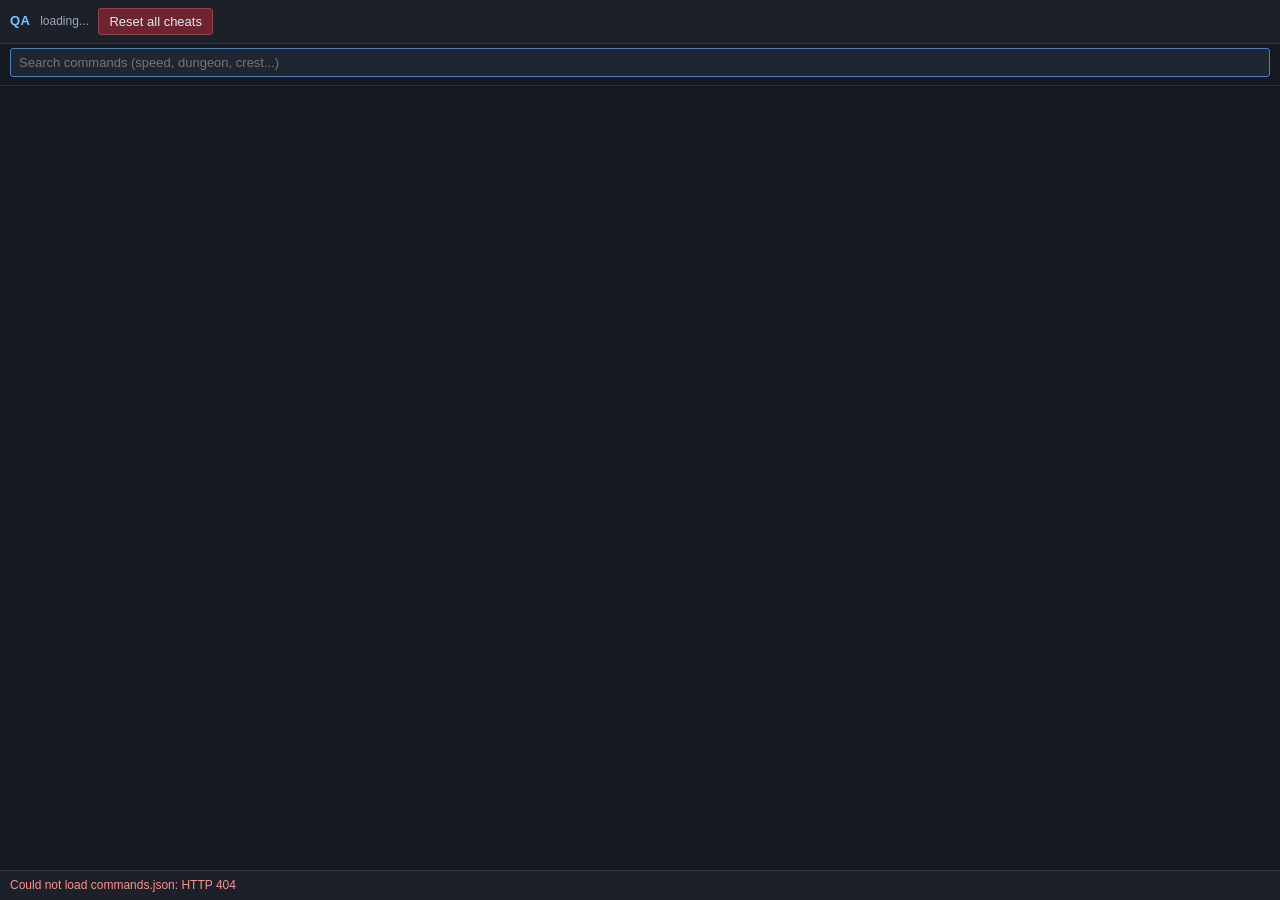
==== ui/index.html @ 5b5aa879 "so fresh so cool" ====
<!DOCTYPE html>
<html>
<head>
<meta charset="utf-8">
<title>QA Menu</title>
<style>
	* { box-sizing: border-box; }
	body { background: #14181f; color: #e6e9ef; font: 13px/1.45 "Segoe UI", Tahoma, sans-serif; margin: 0; padding: 0; }
	/* ---------------------------------------------------------------------------
	   NOTE: no flexbox anywhere. Awesomium predates flex support, so every flex
	   rule is silently ignored and controls stack vertically. Horizontal layout
	   here = inline-block + margins (supported since IE4). Vertical alignment =
	   vertical-align. Gaps = margins, never the flex gap property.
	   --------------------------------------------------------------------------- */

	#topbar { position: fixed; top: 0; left: 0; right: 0; background: #1b2029; border-bottom: 1px solid #2c3441; padding: 8px 10px; z-index: 5; }
	#topbar .row > * { margin: 0 6px 0 0; vertical-align: middle; }
	.brand { font-weight: 700; color: #7cc4ff; letter-spacing: 0.5px; }
	#info { color: #9aa7b8; font-size: 12px; overflow: hidden; white-space: nowrap; text-overflow: ellipsis; }
	#info b { color: #e6e9ef; font-weight: 600; }
	#searchrow { position: fixed; top: 40px; left: 0; right: 0; background: #14181f; padding: 8px 10px; border-bottom: 1px solid #243040; z-index: 4; }
	#search { width: 100%; background: #1e2632; color: #e6e9ef; border: 1px solid #303c4e; border-radius: 3px; padding: 6px 8px; font-family: inherit; font-size: 13px; }
	#search:focus { outline: none; border-color: #4a7fbf; }
	#sections { padding: 96px 10px 46px; }
	#status { position: fixed; bottom: 0; left: 0; right: 0; background: #1b2029; border-top: 1px solid #2c3441; padding: 6px 10px; color: #8fd18f; font-size: 12px; min-height: 26px; }
	#status.err { color: #ff8f8f; }

	.sec { margin-bottom: 14px; }
	.sec.dense { margin-bottom: 10px; }
	.sec > h2 { font-size: 11px; text-transform: uppercase; letter-spacing: 1px; color: #6f7f95; margin: 0 0 6px; border-bottom: 1px solid #243040; padding-bottom: 3px; }
	.sec > h2::before { content: ''; display: inline-block; width: 4px; height: 4px; background: #4a9eff; border-radius: 50%; margin-right: 6px; vertical-align: middle; }
	.sec.dense > h2 { margin-bottom: 4px; }
	.item { background: #1b2029; border: 1px solid #27313f; border-radius: 4px; padding: 8px; margin-bottom: 6px; }
	.item .label { font-weight: 600; margin-bottom: 6px; }
	.item .hint { color: #6f7f95; font-weight: 400; font-size: 11px; margin-left: 6px; }
	.sec.dense .item { padding: 5px 6px; margin-bottom: 4px; }
	.sec.dense .item .label { margin-bottom: 4px; }

	/* Button/input row. Spacing comes from child margins. Do NOT use the
	   `font-size:0` whitespace trick here: inputs match their font via
	   `font-family/size` (not `font: inherit`), because `input[type=text]` is
	   specificity (0,1,1) and would beat `.row > *` (0,1,0). That collision
	   collapsed every input in a row to zero-width text. */
	.row { }
	.row > * { vertical-align: middle; margin: 0 4px 4px 0; }
	.sec.dense .row > * { margin: 0 3px 3px 0; }
	.grow { }
	.w100 { width: 100%; }
	.grow60 { width: 60%; }
	.grow30 { width: 30%; }
	.spacer { display: block; height: 0; }

	/* Columns: equal-width inline-block cells with a margin gutter. */
	.itemrow { display: block; overflow: hidden; margin: 0 -4px; }
	.itemcell { display: inline-block; vertical-align: top; padding: 0 4px; }
	.itemcell .item { background: none; border: none; padding: 0; margin: 0; }
	.itemcell .item .label { margin-bottom: 3px; }

	button, .btn { background: #2b3644; color: #e6e9ef; border: 1px solid #3b4a5e; border-radius: 3px; padding: 5px 10px; font-family: inherit; font-size: 13px; cursor: pointer; }
	button:hover, .btn:hover { background: #37475a; }
	button.sent { border-color: #7cc4ff; color: #7cc4ff; }
	button.active, .opt.active { background: #1f6feb; border-color: #4a9eff; color: #fff; }
	button.danger { background: #6b2430; border-color: #94404e; }
	button.danger:hover { background: #872e3c; }
	button.wide { width: 100%; text-align: left; }

	.chain { margin-top: 4px; padding-left: 2px; }
	.chainrow { display: inline-block; vertical-align: middle; margin: 2px 10px 2px 0; color: #9aa7b8; font-size: 12px; cursor: pointer; }
	.chainrow:hover { color: #c8d4e4; }
	.chainrow input { vertical-align: middle; margin-right: 4px; }

	/* Auto action: checkbox + tiny seconds box, under the button. */
	.autorow { display: block; margin-top: 5px; color: #9aa7b8; font-size: 12px; cursor: pointer; }
	.autorow:hover { color: #c8d4e4; }
	.autorow input[type=checkbox] { vertical-align: middle; margin-right: 4px; }
	.autorow span { vertical-align: middle; }
	input.tiny { width: 34px; margin: 0 3px; padding: 2px 3px; text-align: center; vertical-align: middle; }

	/* Questing: collapsible lines are headers with NO buttons (only their member
	   quests have buttons). Floats, not flex - Awesomium has no flexbox. */
	.qline { padding: 5px 8px; cursor: pointer; background: #171d26; border-bottom: 1px solid #222b36; font-weight: 600; overflow: hidden; }
	.qline:hover { background: #243040; }
	.qarrow { display: inline-block; width: 12px; color: #4a9eff; font-weight: 400; }
	.qcount { float: right; color: #6f7f95; font-weight: 400; font-size: 11px; }
	.qrow { padding: 4px 8px 4px 24px; border-bottom: 1px solid #1c232d; overflow: hidden; }
	.qrow:hover { background: #1e242e; }
	.qname { vertical-align: middle; }
	.qid { color: #6f7f95; font-size: 11px; margin-left: 6px; vertical-align: middle; }
	.qbtns { float: right; }
	.qbtns button { margin-left: 4px; padding: 3px 7px; font-size: 11px; }
	.qnote { padding: 4px 8px 4px 24px; color: #6f7f95; font-size: 11px; }

	/* font-family/font-size are set explicitly rather than via `font: inherit`:
	   the `font` shorthand is lower specificity here and lets a parent's
	   font-size leak in, which is what squashed the inputs. */
	input[type=text] { background: #1e2632; color: #e6e9ef; border: 1px solid #303c4e; border-radius: 3px; padding: 5px 7px; font-family: inherit; font-size: 13px; }
	input[type=text]:focus { outline: none; border-color: #4a7fbf; }
	input.num { width: 62px; }
	select { background: #1e2632; color: #e6e9ef; border: 1px solid #303c4e; border-radius: 3px; padding: 5px 7px; font-family: inherit; font-size: 13px; max-width: 260px; }

	.list { max-height: 168px; overflow-y: auto; border: 1px solid #27313f; border-radius: 3px; margin-top: 6px; }
	.sec.dense .list { max-height: 110px; }
	.list .opt { padding: 5px 8px; cursor: pointer; border-bottom: 1px solid #222b36; overflow: hidden; }
	.list .opt:hover { background: #243040; }
	.list .opt:last-child { border-bottom: none; }
	.list .opt .id { color: #6f7f95; font-size: 11px; float: right; padding-left: 8px; }
	.list .empty { padding: 8px; color: #6f7f95; }

	/* Item search results as a real two-column table: checkbox + name in the
	   left cell, id in a narrow right column. A table guarantees one row per
	   line (no inline <label> packing 2-3 to a line) and stops the id from
	   drifting to the far right edge. Plain CSS2 tables - well supported. */
	.list table.picks { width: 100%; border-collapse: collapse; }
	.list table.picks tr.pick { cursor: pointer; }
	.list table.picks tr.pick:hover { background: #243040; }
	.list table.picks tr.pick.active { background: #1f6feb; }
	.list table.picks td.nm { padding: 4px 6px; border-bottom: 1px solid #222b36; vertical-align: middle; }
	.list table.picks td.nm input[type=checkbox] { vertical-align: middle; margin: 0 6px 0 1px; }
	/* width:1% + nowrap shrinks the id column to its content, right-aligned. */
	.list table.picks td.id { padding: 4px 6px; border-bottom: 1px solid #222b36; width: 1%; white-space: nowrap; text-align: right; color: #6f7f95; font-size: 11px; }
	.list table.picks tr.pick.active td.id { color: #fff; }

	.preview { margin-top: 6px; background: #10151d; border: 1px dashed #34404f; border-radius: 3px; padding: 6px; font-family: Consolas, monospace; font-size: 11px; color: #cfe3ff; word-break: break-all; }
	.sec.dense .preview { padding: 4px; }
	.names { margin-top: 4px; color: #9aa7b8; font-size: 11px; }
	.chips { margin-top: 6px; min-height: 22px; }
	.chip { display: inline-block; vertical-align: top; background: #2b3644; border: 1px solid #3b4a5e; border-radius: 10px; padding: 2px 8px; margin: 0 4px 4px 0; font-size: 11px; }
	.chip-x { color: #ff8f8f; cursor: pointer; font-weight: 700; margin-left: 5px; }
	.chip-x:hover { color: #fff; }
	.sec.dense .chips { min-height: 18px; margin-top: 4px; }
</style>
</head>
<body>
<div id="topbar">
	<div class="row">
		<span class="brand">QA</span>
		<span id="info">loading...</span>
		<button id="btn-reset" class="danger" title="speed 1, nodie off, nocool off, mpfull off">Reset all cheats</button>
	</div>
</div>
<div id="searchrow"><input id="search" type="text" placeholder="Search commands (speed, dungeon, crest...)" oninput="applyFilter()"></div>
<div id="sections"></div>
<div id="status"></div>

<script>
var CFG = { sections: [], actions: [] };
var DUNGEONS = { dungeons: [] };
var GEARSETS = { filters: [], sets: [], slotNames: [] };
var ZONES = [];
var zonesLoaded = false;
var zonesError = null;
var STATE = {};
var qaState = {};          // normalized command -> args we last sent (for button state)
var selectedItems = [];
var dungeonNameById = {};
var zoneNameById = {};
var autoControls = [];      // rendered auto-action controls, synced from /state
var QUEST_INDEX = { lines: [], loose: [], counts: {} };
var questError = null;      // why the quest index is empty, shown in the panel

function proxy() { return window._tera_client_proxy_ || window.__tera_client_proxy__; }

window.addEventListener('error', function(e) {
	// The proxy's alert is best-effort: show it in the status line either way.
	try {
		var p = proxy();
		if (p && p.alert) p.alert('QA menu error: ' + e.message);
	} catch (err) { }
	status('QA menu error: ' + e.message, true);
});

window.onload = function() {
	var p = proxy();
	if (p) {
		try { p.resize_to(540, 660); } catch (e) {}
		try { p.set_title('QA Menu'); } catch (e) {}
	}
// Focus the search box immediately so typing works without a click.
	document.getElementById('search').focus();
	// "/" jumps to search from anywhere in the menu (unless already typing).
	document.addEventListener('keydown', function(e) {
		var tag = (e.target && e.target.tagName) || '';
		if (e.keyCode === 191 && tag !== 'INPUT' && tag !== 'TEXTAREA') {
			e.preventDefault();
			document.getElementById('search').focus();
			document.getElementById('search').select();
		}
	});
	loadAll();
	pollState();
	setInterval(pollState, 3000);
};

// ---------- helpers ----------
function esc(s) {
	return String(s).replace(/[&<>"']/g, function(c) {
		return { '&': '&amp;', '<': '&lt;', '>': '&gt;', '"': '&quot;', "'": '&#39;' }[c];
	});
}
function getJSON(url, cb) {
	var xhr = new XMLHttpRequest();
	xhr.open('GET', url, true);
	xhr.onreadystatechange = function() {
		if (xhr.readyState != 4) return;
		if (xhr.status == 200) {
			try { cb(JSON.parse(xhr.responseText), null); }
			catch (e) { cb(null, e.message); }
		} else cb(null, 'HTTP ' + xhr.status);
	};
	xhr.send();
}
function status(msg, isErr) {
	var el = document.getElementById('status');
	el.innerHTML = esc(msg);
	el.className = isErr ? 'err' : '';
}

// Awesomium does not reliably fire keyup/input on text inputs, so bind every
// event that could indicate a change. All of them funnel into the same handler.
function bindInput(el, handler) {
	['input', 'keyup', 'keydown', 'change', 'blur', 'paste', 'cut', 'propertychange'].forEach(function (ev) {
		el['on' + ev] = handler;
	});
	return el;
}

// Some Awesomium builds never deliver keyup/input to a text box at all. Polling
// the value is the only guaranteed way to notice a change, so filters get both.
function watchValue(el, onChange, every) {
	var last = el.value;
	return setInterval(function () {
		if (el.value !== last) {
			last = el.value;
			onChange();
		}
	}, every || 200);
}

// Remember what we last sent so toggle/preset buttons can show their state.
function noteSent(cmdString) {
	var parts = String(cmdString).split(' ');
	qaState[parts.shift()] = parts.join(' ');
	paintState();
}

function send(cmd, btn, cb) {
	if (btn) { btn.className = (btn.className + ' sent').replace(/\s+/g, ' '); setTimeout(function() { btn.className = btn.className.replace(' sent', ''); }, 900); }
	getJSON('/run?cmd=' + encodeURIComponent(cmd), function(r, err) {
		if (!err && r && r.ok) noteSent(r.sent);
		status(err ? 'Failed: ' + err : (r.ok ? 'Sent: ' + r.sent : 'Error: ' + r.error), !(r && r.ok));
		if (cb) cb(r, err);
	});
}

function doAction(id, btn) {
	getJSON('/action?id=' + encodeURIComponent(id), function(r, err) {
		if (!err && r && r.ok) (r.sent || []).forEach(noteSent);
		status(err ? 'Failed: ' + err : (r.ok ? 'Reset: ' + r.sent.join(', ') : 'Error: ' + r.error), !(r && r.ok));
	});
}

// Highlight the button matching what we last sent, per command group.
function paintState() {
	var btns = document.getElementsByTagName('button');
	for (var i = 0; i < btns.length; i++) {
		var b = btns[i];
		var cmd = b.getAttribute('data-cmd');
		if (!cmd) continue;
		var args = b.getAttribute('data-args');
		var want = qaState[cmd];
		if (want !== undefined && want === args) b.className = b.className.replace(/\s*active\s*/g, ' ') + ' active';
		else b.className = b.className.replace(/\s*active\s*/g, ' ').replace(/\s+/g, ' ').replace(/^\s|\s$/g, '');
	}
}

// ---------- loading ----------
function loadAll() {
	getJSON('/commands', function(cfg, err) {
		if (err) return status('Could not load commands.json: ' + err, true);
		CFG = cfg;
		getJSON('/dungeons', function(d) {
			DUNGEONS = d || DUNGEONS;
			(DUNGEONS.dungeons || []).forEach(function(dn) { dungeonNameById[dn.contId] = dn.name; });
			render();
		});
		getJSON('/gearsets', function(g) { GEARSETS = g || GEARSETS; render(); });
		getJSON('/quests', function(q) {
			if (q && q.index) QUEST_INDEX = q.index;
			if (q && q.error) questError = q.error;
			render();
		});
		getJSON('/zones', function(z) {
			ZONES = ((z && z.zones) || []).sort(function(a, b) {
				return (zoneName(a) || String(a.id)).localeCompare(zoneName(b) || String(b.id));
			});
			zonesError = (z && z.error) ? String(z.error) : null;
			zonesLoaded = true;
			ZONES.forEach(function(zn) { if (zn.name) zoneNameById[zn.id] = zn.name; });
			render();
		});
	});
}

function pollState() {
	getJSON('/state', function(s) {
		if (!s) return;
		STATE = s;
		var el = document.getElementById('info');
		var zn = s.zone ? (dungeonNameById[s.zone] || zoneNameById[s.zone] || '') : '';

		// Keep auto-action controls in sync with the mod's state.
		var auto = s.auto || {};
		for (var i = 0; i < autoControls.length; i++) {
			var ac = autoControls[i];
			var st = auto[ac.command];
			if (!st) continue;
			ac.cb.checked = !!st.enabled;
			if (document.activeElement !== ac.num) ac.num.value = String(st.seconds);
		}
		el.innerHTML = s.inGame
			? '<b>' + esc(s.char || '?') + '</b> lv' + esc(s.level) + ' &nbsp;|&nbsp; zone <b>' + esc(s.zone) + '</b>' + esc(zn) + (s.inDungeon ? ' (dungeon)' : '')
			: 'not in game';
	});
}

// ---------- rendering ----------
function render() {
	var host = document.getElementById('sections');
	host.innerHTML = '';
	autoControls = [];   // re-render replaces the DOM, so drop stale references
	(CFG.sections || []).forEach(function(sec) {
		var wrap = document.createElement('div');
		wrap.className = sec.dense ? 'sec dense' : 'sec';
		var h = document.createElement('h2');
		h.appendChild(document.createTextNode(sec.title || ''));
		wrap.appendChild(h);
		(sec.items || []).forEach(function(item) { wrap.appendChild(renderItem(item)); });
		host.appendChild(wrap);
	});
	document.getElementById('btn-reset').onclick = function() { doAction('reset', this); };
	paintState();
}

function renderItem(item) {
	var box = document.createElement('div');
	box.className = 'item';
	box.setAttribute('data-search', ((item.label || '') + ' ' + (item.cmd || '') + ' ' + (item.type || '') + ' ' + (item.hint || '')).toLowerCase());

	var label = document.createElement('div');
	label.className = 'label';
	label.appendChild(document.createTextNode(item.label || item.cmd || ''));
	if (item.hint) {
		var hint = document.createElement('span');
		hint.className = 'hint';
		hint.appendChild(document.createTextNode(item.hint));
		label.appendChild(hint);
	}
	box.appendChild(label);

	switch (item.type) {
		case 'cmd': renderCmd(box, item); break;
		case 'options': renderOptions(box, item); break;
		case 'toggle': renderToggle(box, item); break;
		case 'input': renderInput(box, item); break;
		case 'teleport': renderTeleport(box, item); break;
		case 'dungeons': renderDungeons(box); break;
		case 'items': renderItemSearch(box); break;
		case 'gearsets': renderGearsets(box); break;
		case 'group': renderGroup(box, item); break;
		case 'quests': renderQuests(box); break;
	}
	return box;
}

// A group lays its children out side-by-side in one horizontal row instead of
// stacking them, so related controls share a line and the panel stays compact.
// Widths are explicit percentages because this browser has no flexbox.
function renderGroup(box, item) {
	var kids = item.items || [];
	var w = Math.floor(100 / kids.length) - 3;
	var row = document.createElement('div');
	row.className = 'itemrow';
	kids.forEach(function(child) {
		var cell = document.createElement('div');
		cell.className = 'itemcell';
		cell.style.width = w + '%';
		cell.appendChild(renderItem(child));
		row.appendChild(cell);
	});
	box.appendChild(row);
}

function renderCmd(box, item) {
	var wrap = document.createElement('div');
	wrap.className = 'cmdwrap';
	var b = document.createElement('button');
	b.className = 'wide';
	b.appendChild(document.createTextNode(item.label));
	b.onclick = function() {
		// Fire the main command, then each checked chain command in order.
		send(String(item.cmd).replace(/^\/@?/, ''), b, function() {
			(item.chain || []).forEach(function(c) {
				if (c._checked) send(String(c.cmd).replace(/^\/@?/, ''), b);
			});
		});
	};
	wrap.appendChild(b);
	if (item.chain && item.chain.length) {
		var cbox = document.createElement('div');
		cbox.className = 'chain';
		item.chain.forEach(function(c) {
			var row = document.createElement('label');
			row.className = 'chainrow';
			var cb = document.createElement('input');
			cb.type = 'checkbox';
			cb.checked = c.defaultOn !== false;
			c._checked = cb.checked;
			cb.onchange = function() { c._checked = cb.checked; };
			var lbl = document.createElement('span');
			lbl.appendChild(document.createTextNode(c.label));
			row.appendChild(cb); row.appendChild(lbl);
			cbox.appendChild(row);
		});
		wrap.appendChild(cbox);
	}
	if (item.auto) wrap.appendChild(renderAuto(item.auto));
	box.appendChild(wrap);
}

// Auto action: a checkbox + small seconds box that makes the mod fire this
// command N seconds after death. State is owned by the mod (it survives page
// reloads and mod reloads); this control just reads and pushes it.
function renderAuto(auto) {
	var cmd = String(auto.cmd).replace(/^\/@?/, '');
	var st = (STATE.auto && STATE.auto[cmd]) || {};

	var lbl = document.createElement('label');
	lbl.className = 'autorow';

	var cb = document.createElement('input');
	cb.type = 'checkbox';
	cb.checked = !!st.enabled;

	var txt = document.createElement('span');
	txt.appendChild(document.createTextNode((auto.label || 'Auto') + ' after'));

	var num = document.createElement('input');
	num.type = 'text';
	num.className = 'tiny';
	num.value = String(st.seconds !== undefined ? st.seconds : (auto.defaultSeconds || 5));

	var unit = document.createElement('span');
	unit.appendChild(document.createTextNode('s'));

	function push() {
		getJSON('/auto?cmd=' + encodeURIComponent(cmd) + '&enabled=' + (cb.checked ? 1 : 0)
			+ '&seconds=' + encodeURIComponent(num.value), function(r, err) {
				if (err || !r || !r.ok) return status('Auto setting failed', true);
				cb.checked = !!r.action.enabled;
				num.value = String(r.action.seconds);
				status('Auto ' + cmd + ': ' + (r.action.enabled ? 'on, ' + r.action.seconds + 's' : 'off'));
			});
	}
	cb.onchange = push;
	num.onchange = push;
	num.onkeydown = function(e) { if (e.keyCode == 13) push(); };

	lbl.appendChild(cb); lbl.appendChild(txt); lbl.appendChild(num); lbl.appendChild(unit);
	autoControls.push({ command: cmd, cb: cb, num: num });
	return lbl;
}

function renderOptions(box, item) {
	var row = document.createElement('div');
	row.className = 'row';
	var cmd = String(item.cmd).replace(/^\/@?/, '');
	(item.options || []).forEach(function(opt) {
		var b = document.createElement('button');
		b.setAttribute('data-cmd', cmd);
		b.setAttribute('data-args', opt.args);
		b.appendChild(document.createTextNode(opt.label));
		b.onclick = function() { send(cmd + ' ' + opt.args, b); };
		row.appendChild(b);
	});
	box.appendChild(row);

	// Optional free field, for values without a preset button.
	if (item.allowCustom) {
		var crow = document.createElement('div');
		crow.className = 'row';
		crow.style.marginTop = '5px';
		var inp = document.createElement('input');
		inp.type = 'text';
		inp.className = 'grow60';
		inp.placeholder = item.customPlaceholder || 'custom value';
		var cb = document.createElement('button');
		cb.appendChild(document.createTextNode('Send ' + cmd));
		function sendCustom() {
			var v = inp.value.replace(/^\s+|\s+$/g, '');
			if (!v) return;
			send(cmd + ' ' + v, cb);
			inp.value = '';
		}
		inp.onkeydown = function(e) { if (e.keyCode == 13) sendCustom(); };
		cb.onclick = sendCustom;
		crow.appendChild(inp);
		crow.appendChild(cb);
		box.appendChild(crow);
	}
}

function renderToggle(box, item) {
	var row = document.createElement('div');
	row.className = 'row';
	var cmd = String(item.cmd).replace(/^\/@?/, '');
	['on', 'off'].forEach(function(state) {
		var b = document.createElement('button');
		b.setAttribute('data-cmd', cmd);
		b.setAttribute('data-args', state);
		b.appendChild(document.createTextNode(state.toUpperCase()));
		b.onclick = function() { send(cmd + ' ' + state, b); };
		row.appendChild(b);
	});
	box.appendChild(row);
}

function renderInput(box, item) {
	var row = document.createElement('div');
	row.className = 'row';
	var inp = document.createElement('input');
	inp.type = 'text';
	inp.className = 'grow60';
	inp.placeholder = item.placeholder || 'arguments';
	inp.onkeydown = function(e) { if (e.keyCode == 13) sendIt(); };
	var b = document.createElement('button');
	b.appendChild(document.createTextNode('Send'));
	function sendIt() {
		var v = inp.value.replace(/^\s+|\s+$/g, '');
		if (!v && !item.allowEmpty) return;
		send(item.cmd + (v ? ' ' + v : ''), b);
		inp.value = '';
	}
	b.onclick = sendIt;
	row.appendChild(inp);
	row.appendChild(b);
	box.appendChild(row);
}

// ---------- teleport to an arbitrary zone ----------
function renderTeleport(box, item) {
	var row1 = document.createElement('div');
	row1.className = 'row';
	var search = document.createElement('input');
	search.type = 'text';
	search.className = 'w100';
	search.placeholder = 'zone name or id';
	row1.appendChild(search);
	box.appendChild(row1);

	var list = document.createElement('div');
	list.className = 'list';
	box.appendChild(list);

	var row2 = document.createElement('div');
	row2.className = 'row';
	row2.style.marginTop = '6px';
	var ax = numInput('x'), ay = numInput('y'), az = numInput('z');
	row2.appendChild(ax); row2.appendChild(ay); row2.appendChild(az);

	var grab = document.createElement('button');
	grab.appendChild(document.createTextNode('My position'));
	grab.onclick = function() {
		var l = STATE.loc;
		if (!l) return status('Position unknown - move a little', true);
		ax.value = String(Math.round(l.x));
		ay.value = String(Math.round(l.y));
		az.value = String(Math.round(l.z));
	};
	row2.appendChild(grab);

	var here = document.createElement('button');
	here.appendChild(document.createTextNode('This zone'));
	here.onclick = function() {
		if (!STATE.zone) return status('No current zone', true);
		pickedZone = STATE.zone;
		search.value = ((dungeonNameById[STATE.zone] || zoneNameById[STATE.zone]) ? (dungeonNameById[STATE.zone] || zoneNameById[STATE.zone]) + ' ' : '') + STATE.zone;
		paint();
	};
	row2.appendChild(here);
	box.appendChild(row2);

	var row3 = document.createElement('div');
	row3.className = 'row';
	var sendBtn = document.createElement('button');
	sendBtn.appendChild(document.createTextNode('Teleport'));
	sendBtn.onclick = function() {
		var id = resolveZone();
		if (id === null) return status('Pick a zone from the list, or type its id', true);
		send('teleport ' + id + ' ' + (ax.value || 0) + ' ' + (ay.value || 0) + ' ' + (az.value || 0), sendBtn);
	};
	row3.appendChild(sendBtn);
	box.appendChild(row3);

	var pickedZone = null;

	// A bare number typed in the box always wins; otherwise use the clicked zone.
	function resolveZone() {
		var t = search.value.replace(/\s+/g, '');
		if (/^\d+$/.test(t)) return t;
		return pickedZone;
	}

	function paint() {
		var q = search.value.replace(/^\s+|\s+$/g, '').toLowerCase();
		list.innerHTML = '';
		var shown = 0;
		var rows = ZONES.length ? ZONES : dungeonFallback();
		rows.forEach(function(z) {
			var nm = zoneName(z) || z.name || '';
			if (q && nm.toLowerCase().indexOf(q) === -1 && String(z.id).indexOf(q) === -1) return;
			if (++shown > 60) return;
			var opt = document.createElement('div');
			opt.className = 'opt' + (pickedZone === z.id ? ' active' : '');
			var n = document.createElement('div');
			n.appendChild(document.createTextNode((nm ? nm : 'zone ' + z.id) + ' - ' + z.id));
			var c = document.createElement('div');
			c.className = 'id';
			c.appendChild(document.createTextNode(z.channelType || (z.note ? 'dungeon' : '')));
			opt.appendChild(n); opt.appendChild(c);
			opt.onclick = function() {
				pickedZone = z.id;
				search.value = (nm ? nm + ' ' : '') + z.id;
				paint();
				status('Zone ' + z.id + ' picked - set coordinates, then Teleport');
			};
			list.appendChild(opt);
		});
		if (!shown) {
			var e = document.createElement('div');
			e.className = 'empty';
			e.appendChild(document.createTextNode(
				!zonesLoaded ? 'Loading zones...'
					: (zonesError ? 'Zone list failed: ' + zonesError + ' - type a zone id.'
						: 'No match - type a zone id directly.')));
			list.appendChild(e);
		}
	}

	// Dungeon ids are a guaranteed-available fallback if the DataCenter query
	// did not return anything.
	function dungeonFallback() {
		if (!DUNGEONS.dungeons) return [];
		return DUNGEONS.dungeons.map(function(d) {
			return { id: d.contId, name: d.name, note: d.note, channelType: 'dungeon' };
		});
	}

	bindInput(search, function() {
		// If the box no longer mentions the picked zone, treat it as unselected
		// so a stale id can never be teleported to by accident.
		if (pickedZone !== null && search.value.indexOf(String(pickedZone)) === -1) pickedZone = null;
		paint();
	});
	watchValue(search, function() {
		if (pickedZone !== null && search.value.indexOf(String(pickedZone)) === -1) pickedZone = null;
		paint();
	});
	paint();
}
function numInput(ph) {
	var i = document.createElement('input');
	i.type = 'text';
	i.className = 'num';
	i.placeholder = ph;
	return i;
}
function zoneName(z) {
	if (!z) return '';
	// dungeons.json (your sheet) first: the DataCenter keeps dev placeholder
	// names for some dungeons, and lacks 8 of yours.
	if (dungeonNameById[z.id]) return dungeonNameById[z.id];
	if (zoneNameById[z.id]) return zoneNameById[z.id];
	var keys = ['name', 'zoneName', 'mapName', 'string', 'title', 'desc'];
	for (var i = 0; i < keys.length; i++) {
		if (typeof z[keys[i]] === 'string' && z[keys[i]]) return z[keys[i]];
	}
	return '';
}

// ---------- dungeons ----------
function renderDungeons(box) {
	var row = document.createElement('div');
	row.className = 'row';
	var search = document.createElement('input');
	search.type = 'text';
	search.className = 'grow60';
	search.placeholder = 'Filter 146 dungeons...';
	row.appendChild(search);
	var idx = document.createElement('input');
	idx.type = 'text';
	idx.className = 'num';
	idx.value = '0';
	idx.title = 'enter-index';
	row.appendChild(idx);
	box.appendChild(row);

	var list = document.createElement('div');
	list.className = 'list';
	box.appendChild(list);

	var addRow = document.createElement('div');
	addRow.className = 'row';
	addRow.style.marginTop = '6px';
	var nameInp = document.createElement('input');
	nameInp.type = 'text';
	nameInp.className = 'grow60';
	nameInp.placeholder = 'Name current zone as...';
	var saveBtn = document.createElement('button');
	saveBtn.appendChild(document.createTextNode('Save current zone'));
	saveBtn.onclick = function() {
		var n = nameInp.value.replace(/^\s+|\s+$/g, '');
		if (!n) return;
		getJSON('/dungeons/add?name=' + encodeURIComponent(n), function(r, err) {
			if (err || !r.ok) return status('Save failed: ' + (err || r.error), true);
			DUNGEONS = { dungeons: r.dungeons };
			nameInp.value = '';
			status('Saved "' + n + '" = zone ' + STATE.zone);
			paint();
		});
	};
	addRow.appendChild(nameInp);
	addRow.appendChild(saveBtn);
	box.appendChild(addRow);

	var custom = null;
	function paint() {
		var q = search.value.toLowerCase();
		list.innerHTML = '';
		var shown = 0;
		(DUNGEONS.dungeons || []).forEach(function(d) {
			if (q && String(d.name).toLowerCase().indexOf(q) === -1) return;
			shown++;
			var opt = document.createElement('div');
			opt.className = 'opt';
			var n = document.createElement('div');
			n.appendChild(document.createTextNode(d.note ? d.name + ' - ' + d.note : d.name));
			var i = document.createElement('div');
			i.className = 'id';
			i.appendChild(document.createTextNode('contId ' + d.contId));
			opt.appendChild(n); opt.appendChild(i);
			opt.onclick = function() { send('enter_dungeon ' + d.contId + ' ' + (idx.value || '0'), opt); };
			list.appendChild(opt);
		});
		if (custom) {
			var opt = document.createElement('div');
			opt.className = 'opt';
			var n2 = document.createElement('div');
			n2.appendChild(document.createTextNode(custom.name));
			var i2 = document.createElement('div');
			i2.className = 'id';
			i2.appendChild(document.createTextNode('contId ' + custom.contId + ' (current)'));
			opt.appendChild(n2); opt.appendChild(i2);
			opt.onclick = function() { send('enter_dungeon ' + custom.contId + ' ' + (idx.value || '0'), opt); };
			list.appendChild(opt);
			shown++;
		}
		if (!shown) {
			var e = document.createElement('div');
			e.className = 'empty';
			e.appendChild(document.createTextNode('No match. Enter one in game, then "Save current zone".'));
			list.appendChild(e);
		}
	}
	bindInput(search, paint);
	watchValue(search, paint);
	paint();
}

// ---------- item search -> /@makeitems ----------
function renderItemSearch(box) {
	var row = document.createElement('div');
	row.className = 'row';
	var q = document.createElement('input');
	q.type = 'text';
	q.className = 'grow60';
	q.placeholder = 'Search item names...';
	var btn = document.createElement('button');
	btn.appendChild(document.createTextNode('Search'));
	row.appendChild(q); row.appendChild(btn);
	box.appendChild(row);

	// Selected items shown as removable chips so the pending command is visible.
	var chips = document.createElement('div');
	chips.className = 'chips';
	box.appendChild(chips);

	var qty = document.createElement('div');
	qty.className = 'row';
	qty.style.marginTop = '6px';
	var qtyInp = document.createElement('input');
	qtyInp.type = 'text';
	qtyInp.className = 'num';
	qtyInp.value = '1';
	qty.appendChild(qtyInp);
	var sendSel = document.createElement('button');
	sendSel.appendChild(document.createTextNode('Makeitems selected'));
	sendSel.onclick = function() {
		if (!selectedItems.length) return status('No items selected', true);
		send('makeitems ' + selectedItems.join(' ') + ' ' + (qtyInp.value || '1'), sendSel);
	};
	var clearSel = document.createElement('button');
	clearSel.appendChild(document.createTextNode('Clear'));
	clearSel.onclick = function() {
		selectedItems = [];
		paintChips();
	};
	qty.appendChild(sendSel);
	qty.appendChild(clearSel);
	box.appendChild(qty);

	var list = document.createElement('div');
	list.className = 'list';
	box.appendChild(list);

	function paintChips() {
		chips.innerHTML = '';
		if (!selectedItems.length) {
			chips.appendChild(document.createTextNode(''));
			return;
		}
		selectedItems.forEach(function(id, idx) {
			var chip = document.createElement('span');
			chip.className = 'chip';
			var label = document.createElement('span');
			label.appendChild(document.createTextNode(String(id)));
			var x = document.createElement('span');
			x.className = 'chip-x';
			x.appendChild(document.createTextNode('x'));
			x.onclick = function() {
				selectedItems.splice(idx, 1);
				paintChips();
			};
			chip.appendChild(label);
			chip.appendChild(x);
			chips.appendChild(chip);
		});
	}

	q.onkeydown = function(e) { if (e.keyCode == 13) btn.onclick(); };
	btn.onclick = function() {
		var term = q.value.replace(/^\s+|\s+$/g, '');
		if (term.length < 2) return;
		list.innerHTML = '<div class="empty">searching...</div>';
		getJSON('/items?q=' + encodeURIComponent(term), function(res, err) {
			list.innerHTML = '';
			if (err || !res) return list.innerHTML = '<div class="empty">Search failed</div>';
			if (!res.length) return list.innerHTML = '<div class="empty">No items matched "' + esc(term) + '"</div>';
			// Two-column table so every result is exactly one row: name left, id right.
			// A <label> would be inline and pack several rows per line.
			var table = document.createElement('table');
			table.className = 'picks';
			res.forEach(function(it) {
				var tr = document.createElement('tr');
				tr.className = 'pick';

				var nameCell = document.createElement('td');
				nameCell.className = 'nm';
				var cb = document.createElement('input');
				cb.type = 'checkbox';
				cb.checked = selectedItems.indexOf(it.id) !== -1;
				if (cb.checked) tr.className += ' active';
				cb.onchange = function() {
					var at = selectedItems.indexOf(it.id);
					if (cb.checked && at === -1) selectedItems.push(it.id);
					if (!cb.checked && at !== -1) selectedItems.splice(at, 1);
					if (cb.checked) tr.className = 'pick active';
					else tr.className = 'pick';
					paintChips();
				};
				// A <label> used to give click-the-row-to-toggle for free; a table
				// row does not, so re-add it (ignoring clicks on the checkbox
				// itself, which already toggled via onchange).
				tr.onclick = function(e) {
					if (e && e.target === cb) return;
					cb.checked = !cb.checked;
					cb.onchange();
				};
				nameCell.appendChild(cb);
				nameCell.appendChild(document.createTextNode(it.name));

				var idCell = document.createElement('td');
				idCell.className = 'id';
				idCell.appendChild(document.createTextNode(String(it.id)));

				tr.appendChild(nameCell);
				tr.appendChild(idCell);
				table.appendChild(tr);
			});
			list.appendChild(table);
		});
	};
	paintChips();
}

// ---------- gear sets (from the spreadsheet) ----------
// ---------- questing: search lines + quests, START / NEXT STEP ----------
// Quest lines are collapsible headers carrying no buttons; only the quests
// inside a line get buttons. Everything starts collapsed, so 2735 quests render
// as 41 headers instead of thousands of DOM nodes in a slow browser engine.
var questExpanded = {};   // line key -> true, survives filtering while typing
var SEARCH_CAPS = { perLine: 60, total: 200, loose: 120 };

function renderQuests(box) {
	var searchRow = document.createElement('div');
	searchRow.className = 'row';
	var q = document.createElement('input');
	q.type = 'text';
	q.className = 'w100';
	q.placeholder = 'Search quest lines and quests...';
	searchRow.appendChild(q);
	box.appendChild(searchRow);

	var info = document.createElement('div');
	info.className = 'hint';
	info.style.margin = '4px 0 2px';
	box.appendChild(info);

	var list = document.createElement('div');
	list.className = 'list';
	box.appendChild(list);

	function hits(list, term) {
		var out = [];
		for (var i = 0; i < list.length; i++) {
			if (list[i].name.toLowerCase().indexOf(term) !== -1) out.push(list[i]);
		}
		return out;
	}

	function note(html) {
		var d = document.createElement('div');
		d.className = 'qnote';
		d.innerHTML = html;
		return d;
	}

	function lineHeader(line, key, open, suffix) {
		var h = document.createElement('div');
		h.className = 'qline';
		var arrow = document.createElement('span');
		arrow.className = 'qarrow';
		arrow.appendChild(document.createTextNode(open ? 'v' : '>'));
		var nm = document.createElement('span');
		nm.appendChild(document.createTextNode(line.name));
		var ct = document.createElement('span');
		ct.className = 'qcount';
		ct.appendChild(document.createTextNode(line.quests.length + ' quests' + (suffix ? ', ' + suffix : '')));
		h.appendChild(arrow);
		h.appendChild(nm);
		h.appendChild(ct);
		h.onclick = function() { questExpanded[key] = !questExpanded[key]; paint(); };
		return h;
	}

	function questRow(qst) {
		var row = document.createElement('div');
		row.className = 'qrow';
		var nm = document.createElement('span');
		nm.className = 'qname';
		nm.appendChild(document.createTextNode(qst.name));
		var id = document.createElement('span');
		id.className = 'qid';
		id.appendChild(document.createTextNode(String(qst.id)));
		var btns = document.createElement('span');
		btns.className = 'qbtns';
		var bStart = document.createElement('button');
		bStart.appendChild(document.createTextNode('START'));
		bStart.onclick = function() { send('start_quest ' + qst.id, bStart); };
		var bNext = document.createElement('button');
		bNext.appendChild(document.createTextNode('NEXT STEP'));
		bNext.onclick = function() { send('next_task ' + qst.id, bNext); };
		btns.appendChild(bStart);
		btns.appendChild(bNext);
		row.appendChild(nm);
		row.appendChild(id);
		row.appendChild(btns);
		return row;
	}

	function paint() {
		var term = q.value.replace(/^\s+|\s+$/g, '').toLowerCase();
		list.innerHTML = '';

		if (!QUEST_INDEX.counts || !QUEST_INDEX.counts.quests) {
			info.innerHTML = questError
				? 'Quest data unavailable: ' + esc(questError)
				: 'Loading quests...';
			return;
		}
		info.innerHTML = esc(QUEST_INDEX.counts.quests) + ' quests &middot; '
			+ esc(QUEST_INDEX.counts.lines) + ' lines';

		var rendered = 0;
		for (var i = 0; i < QUEST_INDEX.lines.length; i++) {
			var line = QUEST_INDEX.lines[i];
			var lineHit = !term || line.name.toLowerCase().indexOf(term) !== -1;
			var questHits = term ? hits(line.quests, term) : [];
			if (term && !lineHit && !questHits.length) continue;

			var key = 'L' + line.id;
			var open = questExpanded[key] || (term && (lineHit || questHits.length));
			list.appendChild(lineHeader(line, key, open,
				(term && !lineHit && questHits.length) ? questHits.length + ' matching' : ''));

			if (!open) continue;
			var show = (term && !lineHit) ? questHits : line.quests;
			var cap = Math.min(show.length, term ? SEARCH_CAPS.perLine : show.length);
			for (var k = 0; k < cap && rendered < SEARCH_CAPS.total; k++) {
				list.appendChild(questRow(show[k]));
				rendered++;
			}
			if (show.length > cap) list.appendChild(note('&nbsp;&nbsp;+' + (show.length - cap) + ' more in this line'));
		}

		// Quests in no line. Hidden entirely while searching if nothing matches.
		if (QUEST_INDEX.loose.length) {
			var looseHits = term ? hits(QUEST_INDEX.loose, term) : QUEST_INDEX.loose;
			if (!term || looseHits.length) {
				var looseKey = 'loose';
				var looseOpen = questExpanded[looseKey] || (term && looseHits.length);
				var lh = document.createElement('div');
				lh.className = 'qline';
				var arrow = document.createElement('span');
				arrow.className = 'qarrow';
				arrow.appendChild(document.createTextNode(looseOpen ? 'v' : '>'));
				var nm = document.createElement('span');
				nm.appendChild(document.createTextNode('Other quests'));
				var ct = document.createElement('span');
				ct.className = 'qcount';
				ct.appendChild(document.createTextNode(
					QUEST_INDEX.loose.length + (term ? ' / ' + looseHits.length + ' matching' : '')));
				lh.appendChild(arrow);
				lh.appendChild(nm);
				lh.appendChild(ct);
				lh.onclick = function() { questExpanded[looseKey] = !questExpanded[looseKey]; paint(); };
				list.appendChild(lh);

				if (looseOpen) {
					var showLoose = term ? looseHits : QUEST_INDEX.loose;
					var lcap = Math.min(showLoose.length, SEARCH_CAPS.loose);
					for (var m = 0; m < lcap; m++) list.appendChild(questRow(showLoose[m]));
					if (showLoose.length > lcap)
						list.appendChild(note('&nbsp;&nbsp;+' + (showLoose.length - lcap) + ' more - keep typing to narrow'));
				}
			}
		}

		if (!list.children.length) {
			var none = document.createElement('div');
			none.className = 'empty';
			none.appendChild(document.createTextNode('No quest or line matches "' + term + '"'));
			list.appendChild(none);
		}
	}

	bindInput(q, paint);
	watchValue(q, paint);
	paint();
}

// ---------- gear sets (from the spreadsheet) ----------
function renderGearsets(box) {
	var row = document.createElement('div');
	row.className = 'row';

	// Text filters (substring, case-insensitive). Bind every event an old engine
	// might emit, and show the match count so filtering is always observable.
	var filters = {};
	var filterInputs = {};
	(GEARSETS.filters || []).forEach(function(f) {
		filters[f.key] = '';
		var inp = document.createElement('input');
		inp.type = 'text';
		inp.className = 'grow30';
		inp.placeholder = f.label;
		var onFilter = function() { filters[f.key] = inp.value.replace(/^\s+|\s+$/g, '').toLowerCase(); paint(); };
		bindInput(inp, onFilter);
		watchValue(inp, onFilter);
		filterInputs[f.key] = inp;
		row.appendChild(inp);
	});
	var clearBtn = document.createElement('button');
	clearBtn.appendChild(document.createTextNode('Clear'));
	clearBtn.title = 'Reset all filters';
	clearBtn.onclick = function() {
		for (var k in filterInputs) { filterInputs[k].value = ''; filters[k] = ''; }
		paint();
	};
	row.appendChild(clearBtn);
	box.appendChild(row);

	var ctlRow = document.createElement('div');
	ctlRow.className = 'row';
	ctlRow.style.marginTop = '6px';
	var qtyInp = document.createElement('input');
	qtyInp.type = 'text';
	qtyInp.className = 'num';
	qtyInp.value = '1';
	var sendBtn = document.createElement('button');
	sendBtn.appendChild(document.createTextNode('Send'));
	sendBtn.onclick = function() { if (selected) send(previewCmd, sendBtn); };
	var count = document.createElement('span');
	count.className = 'hint';
	count.appendChild(document.createTextNode(''));
	ctlRow.appendChild(count);
	ctlRow.appendChild(qtyInp);
	ctlRow.appendChild(sendBtn);
	box.appendChild(ctlRow);

	var preview = document.createElement('div');
	preview.className = 'preview';
	preview.appendChild(document.createTextNode('Select a gear set.'));
	box.appendChild(preview);

	var names = document.createElement('div');
	names.className = 'names';
	box.appendChild(names);

	var list = document.createElement('div');
	list.className = 'list';
	list.style.marginTop = '6px';
	box.appendChild(list);

	var selected = null;
	var previewCmd = null;

	function refreshPreview() {
		if (!selected) {
			preview.innerHTML = 'Select a gear set.';
			previewCmd = null;
			names.innerHTML = '';
			return;
		}
		previewCmd = 'makeitems ' + selected.items.join(' ') + ' ' + (qtyInp.value || '1');
		preview.innerHTML = esc(previewCmd);
		showItemNames(selected.items);
	}

	function showItemNames(ids) {
		names.innerHTML = 'resolving names...';
		getJSON('/names?ids=' + ids.join(','), function(map, err) {
			if (err || !map) { names.innerHTML = ''; return; }
			var slots = GEARSETS.slotNames || [];
			var html = [];
			for (var i = 0; i < ids.length; i++) {
				var slot = slots[i] ? slots[i] + ': ' : '';
				html.push(slot + (map[ids[i]] || ids[i]));
			}
			names.innerHTML = esc(html.join(' | '));
		});
	}

	function paint() {
		list.innerHTML = '';
		var matches = (GEARSETS.sets || []).filter(function(s) {
			for (var k in filters) {
				var q = filters[k];
				if (q && String(s[k] || '').toLowerCase().indexOf(q) === -1) return false;
			}
			return true;
		});
		var total = (GEARSETS.sets || []).length;
		count.innerHTML = matches.length + (matches.length === total ? ' sets' : ' of ' + total);
		if (!matches.length) {
			var e = document.createElement('div');
			e.className = 'empty';
			e.appendChild(document.createTextNode((GEARSETS.sets || []).length
				? 'No gear set matches those filters.'
				: 'No gear sets in gearsets.json yet.'));
			list.appendChild(e);
			selected = null;
			refreshPreview();
			return;
		}
		matches.slice(0, 200).forEach(function(s) {
			var opt = document.createElement('div');
			opt.className = 'opt';
			var n = document.createElement('div');
			n.appendChild(document.createTextNode(s.name));
			var c = document.createElement('div');
			c.className = 'id';
			c.appendChild(document.createTextNode(s.items.length + ' items'));
			opt.appendChild(n); opt.appendChild(c);
			opt.onclick = function() {
				var opts = list.getElementsByClassName('opt');
				for (var i = 0; i < opts.length; i++) opts[i].className = 'opt';
				opt.className = 'opt active';
				selected = s;
				refreshPreview();
			};
			list.appendChild(opt);
		});
	}

	qtyInp.onchange = refreshPreview;
	paint();
}

// ---------- search filter ----------
function applyFilter() {
	var q = document.getElementById('search').value.toLowerCase();
	var items = document.getElementsByClassName('item');
	for (var i = 0; i < items.length; i++) {
		var it = items[i];
		var s = it.getAttribute('data-search') || '';
		it.style.display = (!q || s.indexOf(q) !== -1) ? '' : 'none';
	}
	var secs = document.getElementsByClassName('sec');
	for (var j = 0; j < secs.length; j++) {
		var any = false;
		var kids = secs[j].getElementsByClassName('item');
		for (var k = 0; k < kids.length; k++) if (kids[k].style.display !== 'none') any = true;
		secs[j].style.display = any ? '' : 'none';
	}
}
</script>
</body>
</html>
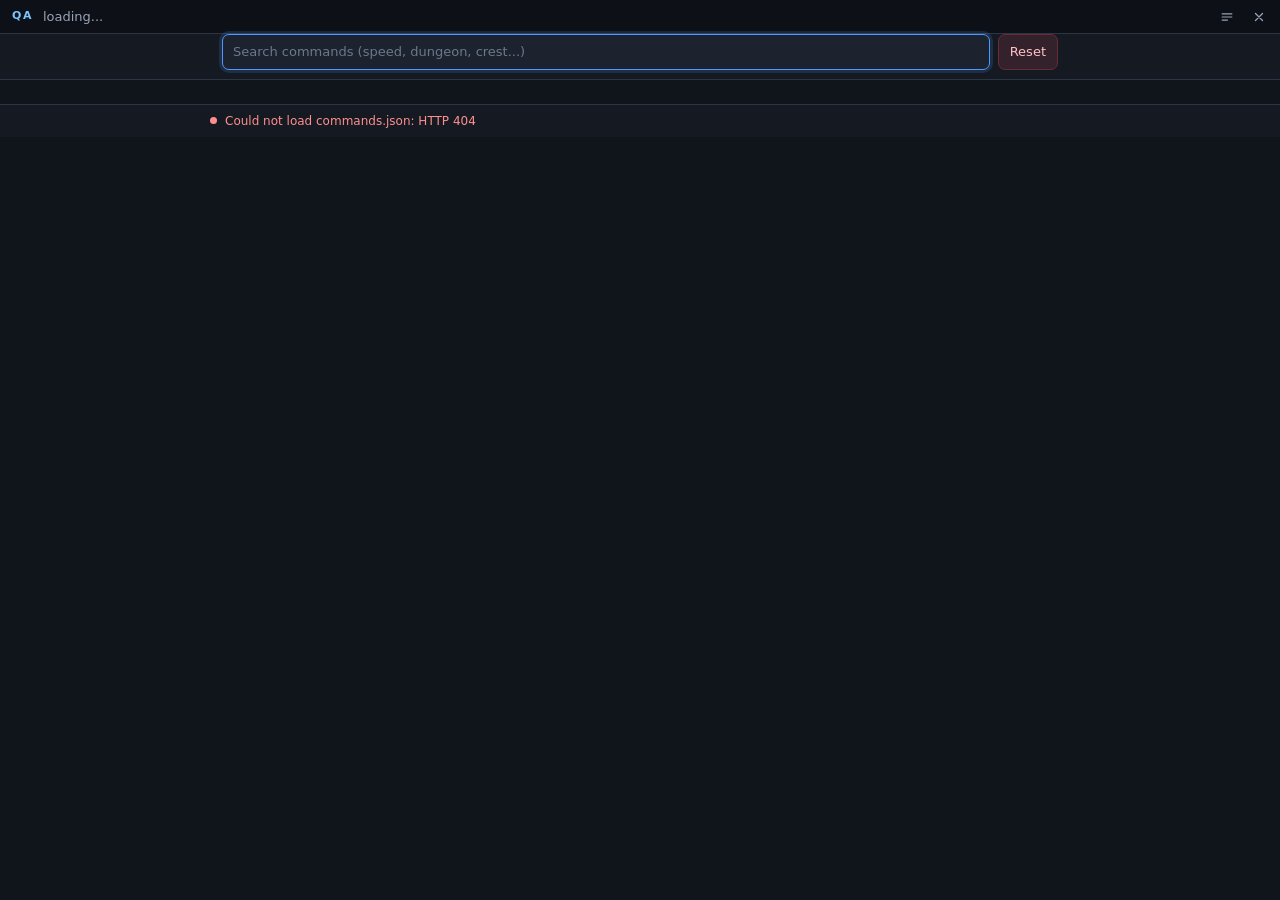
==== commit 4ef5c819: "remade ui because i dislike awesomium" ====
--- a/ui/index.html
+++ b/ui/index.html
@@ -1,361 +1,1139 @@
 <!DOCTYPE html>
-<html>
+<html lang="en">
 <head>
 <meta charset="utf-8">
+<meta name="viewport" content="width=device-width, initial-scale=1">
 <title>QA Menu</title>
 <style>
-	* { box-sizing: border-box; }
-	body { background: #14181f; color: #e6e9ef; font: 13px/1.45 "Segoe UI", Tahoma, sans-serif; margin: 0; padding: 0; }
 	/* ---------------------------------------------------------------------------
-	   NOTE: no flexbox anywhere. Awesomium predates flex support, so every flex
-	   rule is silently ignored and controls stack vertically. Horizontal layout
-	   here = inline-block + margins (supported since IE4). Vertical alignment =
-	   vertical-align. Gaps = margins, never the flex gap property.
+	   The panel runs in the Tauri overlay (WebView2), so this is a current
+	   Chromium: flexbox, grid, custom properties and :focus-visible all work.
 	   --------------------------------------------------------------------------- */
-
-	#topbar { position: fixed; top: 0; left: 0; right: 0; background: #1b2029; border-bottom: 1px solid #2c3441; padding: 8px 10px; z-index: 5; }
-	#topbar .row > * { margin: 0 6px 0 0; vertical-align: middle; }
-	.brand { font-weight: 700; color: #7cc4ff; letter-spacing: 0.5px; }
-	#info { color: #9aa7b8; font-size: 12px; overflow: hidden; white-space: nowrap; text-overflow: ellipsis; }
-	#info b { color: #e6e9ef; font-weight: 600; }
-	#searchrow { position: fixed; top: 40px; left: 0; right: 0; background: #14181f; padding: 8px 10px; border-bottom: 1px solid #243040; z-index: 4; }
-	#search { width: 100%; background: #1e2632; color: #e6e9ef; border: 1px solid #303c4e; border-radius: 3px; padding: 6px 8px; font-family: inherit; font-size: 13px; }
-	#search:focus { outline: none; border-color: #4a7fbf; }
-	#sections { padding: 96px 10px 46px; }
-	#status { position: fixed; bottom: 0; left: 0; right: 0; background: #1b2029; border-top: 1px solid #2c3441; padding: 6px 10px; color: #8fd18f; font-size: 12px; min-height: 26px; }
-	#status.err { color: #ff8f8f; }
-
-	.sec { margin-bottom: 14px; }
-	.sec.dense { margin-bottom: 10px; }
-	.sec > h2 { font-size: 11px; text-transform: uppercase; letter-spacing: 1px; color: #6f7f95; margin: 0 0 6px; border-bottom: 1px solid #243040; padding-bottom: 3px; }
-	.sec > h2::before { content: ''; display: inline-block; width: 4px; height: 4px; background: #4a9eff; border-radius: 50%; margin-right: 6px; vertical-align: middle; }
-	.sec.dense > h2 { margin-bottom: 4px; }
-	.item { background: #1b2029; border: 1px solid #27313f; border-radius: 4px; padding: 8px; margin-bottom: 6px; }
-	.item .label { font-weight: 600; margin-bottom: 6px; }
-	.item .hint { color: #6f7f95; font-weight: 400; font-size: 11px; margin-left: 6px; }
-	.sec.dense .item { padding: 5px 6px; margin-bottom: 4px; }
-	.sec.dense .item .label { margin-bottom: 4px; }
-
-	/* Button/input row. Spacing comes from child margins. Do NOT use the
-	   `font-size:0` whitespace trick here: inputs match their font via
-	   `font-family/size` (not `font: inherit`), because `input[type=text]` is
-	   specificity (0,1,1) and would beat `.row > *` (0,1,0). That collision
-	   collapsed every input in a row to zero-width text. */
-	.row { }
-	.row > * { vertical-align: middle; margin: 0 4px 4px 0; }
-	.sec.dense .row > * { margin: 0 3px 3px 0; }
-	.grow { }
-	.w100 { width: 100%; }
-	.grow60 { width: 60%; }
-	.grow30 { width: 30%; }
-	.spacer { display: block; height: 0; }
-
-	/* Columns: equal-width inline-block cells with a margin gutter. */
-	.itemrow { display: block; overflow: hidden; margin: 0 -4px; }
-	.itemcell { display: inline-block; vertical-align: top; padding: 0 4px; }
-	.itemcell .item { background: none; border: none; padding: 0; margin: 0; }
-	.itemcell .item .label { margin-bottom: 3px; }
-
-	button, .btn { background: #2b3644; color: #e6e9ef; border: 1px solid #3b4a5e; border-radius: 3px; padding: 5px 10px; font-family: inherit; font-size: 13px; cursor: pointer; }
-	button:hover, .btn:hover { background: #37475a; }
-	button.sent { border-color: #7cc4ff; color: #7cc4ff; }
-	button.active, .opt.active { background: #1f6feb; border-color: #4a9eff; color: #fff; }
-	button.danger { background: #6b2430; border-color: #94404e; }
-	button.danger:hover { background: #872e3c; }
-	button.wide { width: 100%; text-align: left; }
-
-	.chain { margin-top: 4px; padding-left: 2px; }
-	.chainrow { display: inline-block; vertical-align: middle; margin: 2px 10px 2px 0; color: #9aa7b8; font-size: 12px; cursor: pointer; }
-	.chainrow:hover { color: #c8d4e4; }
-	.chainrow input { vertical-align: middle; margin-right: 4px; }
-
-	/* Auto action: checkbox + tiny seconds box, under the button. */
-	.autorow { display: block; margin-top: 5px; color: #9aa7b8; font-size: 12px; cursor: pointer; }
-	.autorow:hover { color: #c8d4e4; }
-	.autorow input[type=checkbox] { vertical-align: middle; margin-right: 4px; }
-	.autorow span { vertical-align: middle; }
-	input.tiny { width: 34px; margin: 0 3px; padding: 2px 3px; text-align: center; vertical-align: middle; }
-
-	/* Questing: collapsible lines are headers with NO buttons (only their member
-	   quests have buttons). Floats, not flex - Awesomium has no flexbox. */
-	.qline { padding: 5px 8px; cursor: pointer; background: #171d26; border-bottom: 1px solid #222b36; font-weight: 600; overflow: hidden; }
-	.qline:hover { background: #243040; }
-	.qarrow { display: inline-block; width: 12px; color: #4a9eff; font-weight: 400; }
-	.qcount { float: right; color: #6f7f95; font-weight: 400; font-size: 11px; }
-	.qrow { padding: 4px 8px 4px 24px; border-bottom: 1px solid #1c232d; overflow: hidden; }
-	.qrow:hover { background: #1e242e; }
-	.qname { vertical-align: middle; }
-	.qid { color: #6f7f95; font-size: 11px; margin-left: 6px; vertical-align: middle; }
-	.qbtns { float: right; }
-	.qbtns button { margin-left: 4px; padding: 3px 7px; font-size: 11px; }
-	.qnote { padding: 4px 8px 4px 24px; color: #6f7f95; font-size: 11px; }
-
-	/* font-family/font-size are set explicitly rather than via `font: inherit`:
-	   the `font` shorthand is lower specificity here and lets a parent's
-	   font-size leak in, which is what squashed the inputs. */
-	input[type=text] { background: #1e2632; color: #e6e9ef; border: 1px solid #303c4e; border-radius: 3px; padding: 5px 7px; font-family: inherit; font-size: 13px; }
-	input[type=text]:focus { outline: none; border-color: #4a7fbf; }
-	input.num { width: 62px; }
-	select { background: #1e2632; color: #e6e9ef; border: 1px solid #303c4e; border-radius: 3px; padding: 5px 7px; font-family: inherit; font-size: 13px; max-width: 260px; }
-
-	.list { max-height: 168px; overflow-y: auto; border: 1px solid #27313f; border-radius: 3px; margin-top: 6px; }
-	.sec.dense .list { max-height: 110px; }
-	.list .opt { padding: 5px 8px; cursor: pointer; border-bottom: 1px solid #222b36; overflow: hidden; }
-	.list .opt:hover { background: #243040; }
-	.list .opt:last-child { border-bottom: none; }
-	.list .opt .id { color: #6f7f95; font-size: 11px; float: right; padding-left: 8px; }
-	.list .empty { padding: 8px; color: #6f7f95; }
-
-	/* Item search results as a real two-column table: checkbox + name in the
-	   left cell, id in a narrow right column. A table guarantees one row per
-	   line (no inline <label> packing 2-3 to a line) and stops the id from
-	   drifting to the far right edge. Plain CSS2 tables - well supported. */
+	*, *::before, *::after { box-sizing: border-box; }
+
+	:root {
+		color-scheme: dark;
+		--bg: #10141b;
+		--chrome: #141922;
+		--surface: #171d26;
+		--surface-2: #1c232e;
+		--surface-3: #242d3a;
+		--line: #2b3543;
+		--line-soft: #202834;
+		--text: #e7ebf2;
+		--muted: #97a3b6;
+		--dim: #6b788c;
+		--accent: #4c9aff;
+		--accent-ink: #d8e9ff;
+		--accent-soft: rgba(76, 154, 255, .16);
+		--danger: #ef5f6b;
+		--danger-ink: #ffc2c6;
+		--danger-soft: rgba(239, 95, 107, .14);
+		--ok: #6cd08f;
+		--radius: 10px;
+		--radius-sm: 7px;
+		--gap: 8px;
+	}
+
+	html { height: 100%; }
+	body {
+		margin: 0;
+		min-height: 100%;
+		background: var(--bg);
+		color: var(--text);
+		font: 13px/1.5 "Segoe UI", system-ui, -apple-system, sans-serif;
+		-webkit-font-smoothing: antialiased;
+	}
+
+	::-webkit-scrollbar { width: 10px; height: 10px; }
+	::-webkit-scrollbar-track { background: transparent; }
+	::-webkit-scrollbar-thumb { background: #2c3644; border-radius: 6px; border: 2px solid var(--bg); }
+	::-webkit-scrollbar-thumb:hover { background: #3b4859; }
+
+	/* ---- title bar ------------------------------------------------------- */
+	.titlebar {
+		display: flex;
+		align-items: center;
+		gap: 8px;
+		height: 34px;
+		padding: 0 6px 0 12px;
+		background: #0d1117;
+		border-bottom: 1px solid var(--line);
+	}
+	.title-drag {
+		display: flex;
+		align-items: center;
+		gap: 10px;
+		flex: 1;
+		min-width: 0;
+		height: 100%;
+		user-select: none;
+	}
+	.title-actions { display: flex; align-items: center; gap: 2px; flex: none; }
+	.tbtn {
+		display: grid;
+		place-items: center;
+		width: 30px;
+		height: 24px;
+		padding: 0;
+		background: none;
+		border: 0;
+		border-radius: var(--radius-sm);
+		color: var(--muted);
+		cursor: pointer;
+		transition: background .12s ease, color .12s ease;
+	}
+	.tbtn:hover { background: var(--surface-3); color: var(--text); }
+	.tbtn:focus-visible { outline: 2px solid var(--accent); outline-offset: 1px; }
+	.tbtn.close:hover { background: #b3261e; color: #fff; }
+	.tbtn svg { display: block; }
+
+	/* ---- chrome ---------------------------------------------------------- */
+	/* The panel is resizable: keep one readable column and centre it when the
+	   window is wider than that, instead of stretching text across the screen. */
+	:root { --column: 860px; }
+	.top {
+		position: sticky;
+		top: 0;
+		z-index: 20;
+		background: var(--chrome);
+		border-bottom: 1px solid var(--line);
+	}
+	.brand {
+		font-size: 11px;
+		font-weight: 700;
+		letter-spacing: .14em;
+		text-transform: uppercase;
+		color: #7cc4ff;
+	}
+	.info {
+		flex: 1;
+		min-width: 0;
+		color: var(--muted);
+		white-space: nowrap;
+		overflow: hidden;
+		text-overflow: ellipsis;
+	}
+	.info b { color: var(--text); font-weight: 600; }
+	.searchbar {
+		display: flex;
+		gap: 8px;
+		max-width: var(--column);
+		margin-inline: auto;
+		width: 100%;
+		padding: 0 12px 9px;
+	}
+	#search { flex: 1; }
+	#search {
+		width: 100%;
+		background: var(--surface-2);
+		color: var(--text);
+		border: 1px solid var(--line);
+		border-radius: var(--radius-sm);
+		padding: 7px 10px;
+		font: inherit;
+	}
+	#search::placeholder { color: var(--dim); }
+	#search:focus { outline: none; border-color: var(--accent); box-shadow: 0 0 0 3px var(--accent-soft); }
+
+	.status {
+		position: sticky;
+		bottom: 0;
+		z-index: 20;
+		padding: 7px 12px;
+		background: var(--chrome);
+		border-top: 1px solid var(--line);
+		color: var(--ok);
+		font-size: 12px;
+	}
+	.status-inner { display: flex; align-items: center; gap: 8px; max-width: var(--column); margin-inline: auto; }
+	.status .dot { flex: none; width: 7px; height: 7px; border-radius: 50%; background: currentColor; }
+	.status.err { color: #ff8f8f; }
+
+	/* ---- sections -------------------------------------------------------- */
+	main { max-width: var(--column); margin-inline: auto; width: 100%; padding: 12px; display: flex; flex-direction: column; gap: 14px; }
+	.sec > h2 {
+		display: flex;
+		align-items: center;
+		gap: 8px;
+		margin: 0 0 8px;
+		font-size: 11px;
+		font-weight: 600;
+		letter-spacing: .12em;
+		text-transform: uppercase;
+		color: var(--dim);
+	}
+	.sec > h2::before {
+		content: "";
+		width: 3px;
+		height: 12px;
+		border-radius: 2px;
+		background: var(--accent);
+	}
+	.sec-items { display: flex; flex-direction: column; gap: var(--gap); }
+	.sec.dense .sec-items { gap: 6px; }
+
+	.item {
+		display: flex;
+		flex-direction: column;
+		gap: var(--gap);
+		background: var(--surface);
+		border: 1px solid var(--line-soft);
+		border-radius: var(--radius);
+		padding: 11px 12px;
+	}
+	.sec.dense .item { padding: 8px 10px; }
+	.item.group { background: none; border: 0; padding: 0; }
+	.group-grid {
+		display: grid;
+		grid-template-columns: repeat(auto-fit, minmax(140px, 1fr));
+		gap: var(--gap);
+		align-items: start;   /* a tall card must not stretch its neighbour */
+	}
+	.group-grid.stack { grid-template-columns: 1fr; }   /* one column of cards */
+	.item-head { display: flex; align-items: baseline; gap: 8px; }
+	.item-head .label { font-weight: 600; }
+	.item-head .hint { margin-left: auto; color: var(--dim); font-size: 11px; text-align: right; }
+
+	.controls { display: flex; flex-wrap: wrap; align-items: center; gap: 6px 8px; }
+
+	/* ---- buttons --------------------------------------------------------- */
+	.btn {
+		appearance: none;
+		background: var(--surface-3);
+		color: var(--text);
+		border: 1px solid var(--line);
+		border-radius: var(--radius-sm);
+		padding: 5px 11px;
+		font: inherit;
+		font-weight: 500;
+		cursor: pointer;
+		user-select: none;
+		white-space: nowrap;
+		transition: background .12s ease, border-color .12s ease, color .12s ease, transform .06s ease;
+	}
+	.btn:hover { background: #2b3543; border-color: #3b4859; }
+	.btn:active { transform: translateY(1px); }
+	.btn:focus-visible { outline: 2px solid var(--accent); outline-offset: 1px; }
+	.btn.active { background: var(--accent-soft); border-color: var(--accent); color: var(--accent-ink); }
+	.btn.danger { background: var(--danger-soft); border-color: #6b2b34; color: var(--danger-ink); }
+	.btn.danger:hover { background: rgba(239, 95, 107, .24); }
+	.btn.wide { width: 100%; text-align: left; }
+	@keyframes sent-flash {
+		from { border-color: var(--accent); box-shadow: 0 0 0 3px var(--accent-soft); }
+		to { border-color: var(--line); box-shadow: none; }
+	}
+	.btn.sent { animation: sent-flash .9s ease; }
+
+	/* A value option is a plain button that picks an argument - not a state
+	   switch, so it stays flat and small. */
+	.btn.value { padding: 4px 10px; font-size: 12px; background: var(--surface-2); }
+	.btn.value:hover { background: var(--surface-3); }
+
+	/* A toggle is a state switch: one connected control, centred in the card. */
+	.seg {
+		align-self: center;
+		display: inline-flex;
+		gap: 2px;
+		padding: 2px;
+		background: var(--surface-2);
+		border: 1px solid var(--line);
+		border-radius: var(--radius-sm);
+	}
+	.seg .btn { background: none; border-color: transparent; border-radius: 5px; padding: 3px 13px; color: var(--muted); }
+	.seg .btn:hover { background: var(--surface-3); color: var(--text); }
+	.seg .btn.active { background: var(--accent-soft); border-color: var(--accent); color: var(--accent-ink); }
+
+	/* ---- inputs ---------------------------------------------------------- */
+	input[type=text] {
+		background: var(--surface-2);
+		color: var(--text);
+		border: 1px solid var(--line);
+		border-radius: var(--radius-sm);
+		padding: 5px 9px;
+		font: inherit;
+		min-width: 0;
+	}
+	input[type=text]:focus { outline: none; border-color: var(--accent); box-shadow: 0 0 0 3px var(--accent-soft); }
+	input[type=checkbox] { accent-color: var(--accent); width: 15px; height: 15px; margin: 0; cursor: pointer; flex: none; }
+	input.tiny { width: 54px; text-align: center; }
+	input.grow { flex: 1 1 120px; }
+	input.num { width: 72px; }
+
+	/* ---- lists ----------------------------------------------------------- */
+	.list {
+		max-height: 190px;
+		overflow-y: auto;
+		background: var(--surface-2);
+		border: 1px solid var(--line-soft);
+		border-radius: var(--radius-sm);
+	}
+	.sec.dense .list { max-height: 130px; }
+	/* Rows are real buttons: reachable with Tab, activated with Enter/Space. */
+	.list .opt {
+		display: flex;
+		align-items: center;
+		gap: 8px;
+		width: 100%;
+		padding: 6px 10px;
+		background: none;
+		border: 0;
+		border-bottom: 1px solid var(--line-soft);
+		color: inherit;
+		font: inherit;
+		text-align: left;
+		cursor: pointer;
+	}
+	.list .opt:last-child { border-bottom: 0; }
+	.list .opt:hover { background: var(--surface-3); }
+	.list .opt:focus-visible { outline: 2px solid var(--accent); outline-offset: -2px; }
+	.list .opt.active { background: var(--accent-soft); }
+	.list .opt .name { flex: 1; min-width: 0; overflow: hidden; text-overflow: ellipsis; white-space: nowrap; }
+	.list .opt .id { flex: none; color: var(--dim); font-size: 11px; white-space: nowrap; }
+	.list .empty { padding: 10px; color: var(--dim); }
+
+	/* ---- item search results --------------------------------------------- */
 	.list table.picks { width: 100%; border-collapse: collapse; }
 	.list table.picks tr.pick { cursor: pointer; }
-	.list table.picks tr.pick:hover { background: #243040; }
-	.list table.picks tr.pick.active { background: #1f6feb; }
-	.list table.picks td.nm { padding: 4px 6px; border-bottom: 1px solid #222b36; vertical-align: middle; }
-	.list table.picks td.nm input[type=checkbox] { vertical-align: middle; margin: 0 6px 0 1px; }
-	/* width:1% + nowrap shrinks the id column to its content, right-aligned. */
-	.list table.picks td.id { padding: 4px 6px; border-bottom: 1px solid #222b36; width: 1%; white-space: nowrap; text-align: right; color: #6f7f95; font-size: 11px; }
-	.list table.picks tr.pick.active td.id { color: #fff; }
-
-	.preview { margin-top: 6px; background: #10151d; border: 1px dashed #34404f; border-radius: 3px; padding: 6px; font-family: Consolas, monospace; font-size: 11px; color: #cfe3ff; word-break: break-all; }
-	.sec.dense .preview { padding: 4px; }
-	.names { margin-top: 4px; color: #9aa7b8; font-size: 11px; }
-	.chips { margin-top: 6px; min-height: 22px; }
-	.chip { display: inline-block; vertical-align: top; background: #2b3644; border: 1px solid #3b4a5e; border-radius: 10px; padding: 2px 8px; margin: 0 4px 4px 0; font-size: 11px; }
-	.chip-x { color: #ff8f8f; cursor: pointer; font-weight: 700; margin-left: 5px; }
-	.chip-x:hover { color: #fff; }
-	.sec.dense .chips { min-height: 18px; margin-top: 4px; }
+	.list table.picks tr.pick:hover { background: var(--surface-3); }
+	.list table.picks tr.pick.active { background: var(--accent-soft); }
+	.list table.picks td.nm { padding: 5px 8px; border-bottom: 1px solid var(--line-soft); vertical-align: middle; }
+	.list table.picks td.nm input[type=checkbox] { margin: 0 8px 0 0; vertical-align: middle; }
+	.list table.picks td.id { padding: 5px 8px; border-bottom: 1px solid var(--line-soft); width: 1%; white-space: nowrap; text-align: right; color: var(--dim); font-size: 11px; }
+	.list table.picks tr.pick.active td.id { color: var(--accent-ink); }
+
+	/* ---- chips ----------------------------------------------------------- */
+	.chips { display: flex; flex-wrap: wrap; gap: 6px; min-height: 22px; }
+	.chip {
+		display: inline-flex;
+		align-items: center;
+		gap: 6px;
+		background: var(--surface-3);
+		border: 1px solid var(--line);
+		border-radius: 999px;
+		padding: 2px 10px;
+		font-size: 11px;
+	}
+	.chip .x {
+		background: none;
+		border: 0;
+		padding: 0;
+		color: var(--danger);
+		font: inherit;
+		font-weight: 700;
+		line-height: 1;
+		cursor: pointer;
+	}
+	.chip .x:hover { color: #fff; }
+	.chip .x:focus-visible { outline: 2px solid var(--accent); outline-offset: 2px; border-radius: 3px; }
+
+	/* ---- chains and auto actions ----------------------------------------- */
+	.chain { display: flex; flex-wrap: wrap; gap: 6px 14px; }
+	.chain-item { display: inline-flex; align-items: center; gap: 6px; color: var(--muted); font-size: 12px; cursor: pointer; }
+	.chain-item:hover { color: var(--text); }
+	.autorow { display: inline-flex; align-items: center; gap: 8px; color: var(--muted); font-size: 12px; cursor: pointer; }
+	.autorow:hover { color: var(--text); }
+	.dim { color: var(--dim); }
+
+	/* Star: adds the item to the mini strip. */
+	.fav {
+		flex: none;
+		width: 22px;
+		height: 22px;
+		margin: -3px -4px -3px 2px;
+		padding: 0;
+		background: none;
+		border: 0;
+		border-radius: var(--radius-sm);
+		color: #4a5a6e;
+		font-size: 14px;
+		line-height: 1;
+		cursor: pointer;
+		transition: color .12s ease, background .12s ease;
+	}
+	.fav:hover { background: var(--surface-3); color: var(--accent); }
+	.fav.on { color: #ffc453; }
+	.fav:focus-visible { outline: 2px solid var(--accent); outline-offset: 1px; }
+
+	/* ---- quests ---------------------------------------------------------- */
+	.qline {
+		display: flex;
+		align-items: center;
+		gap: 8px;
+		width: 100%;
+		padding: 7px 10px;
+		background: var(--surface-2);
+		border: 0;
+		border-bottom: 1px solid var(--line-soft);
+		color: inherit;
+		font: inherit;
+		font-weight: 600;
+		text-align: left;
+		cursor: pointer;
+	}
+	.qline:hover { background: var(--surface-3); }
+	.qline:focus-visible { outline: 2px solid var(--accent); outline-offset: -2px; }
+	.qline .chev { color: var(--accent); transition: transform .15s ease; }
+	.qline.open .chev { transform: rotate(90deg); }
+	.qline .count { margin-left: auto; color: var(--dim); font-weight: 400; font-size: 11px; }
+	.qrow { display: flex; align-items: center; gap: 8px; padding: 5px 10px 5px 26px; border-bottom: 1px solid var(--line-soft); }
+	.qrow:hover { background: var(--surface-2); }
+	.qrow .qname { flex: 1; min-width: 0; overflow: hidden; text-overflow: ellipsis; white-space: nowrap; }
+	.qrow .qid { flex: none; color: var(--dim); font-size: 11px; }
+	.qrow .qbtns { flex: none; display: flex; gap: 4px; }
+	.qrow .qbtns .btn { padding: 3px 8px; font-size: 11px; }
+	.qnote { padding: 4px 10px 4px 26px; color: var(--dim); font-size: 11px; }
+
+	/* ---- mini mode -------------------------------------------------------- */
+	#mini { display: none; }
+	body.mini-mode main, body.mini-mode .searchbar { display: none; }
+	body.mini-mode #mini {
+		display: block;
+		padding: 9px 12px 11px;
+	}
+	.mini-inline { display: flex; flex-wrap: wrap; align-items: center; gap: 6px 8px; }
+	.mini-blocks { display: flex; flex-direction: column; }
+	.mini-blocks:empty { display: none; }
+	.mini-widget { display: flex; flex-direction: column; gap: 6px; padding-top: 9px; margin-top: 9px; border-top: 1px solid var(--line-soft); }
+	.mini-blocks > .mini-widget:first-child { padding-top: 0; margin-top: 9px; }
+	.mini-head { display: flex; align-items: center; gap: 8px; }
+	.mini-head .mini-label { min-width: 62px; color: var(--dim); font-size: 11px; }
+	.mini-list {
+		display: flex;
+		flex-direction: column;
+		max-height: 78px;          /* two or three rows, then scroll */
+		overflow-y: auto;
+		background: var(--surface-2);
+		border: 1px solid var(--line-soft);
+		border-radius: var(--radius-sm);
+	}
+	.mini-row {
+		display: flex;
+		align-items: center;
+		gap: 8px;
+		width: 100%;
+		padding: 4px 9px;
+		background: none;
+		border: 0;
+		border-bottom: 1px solid var(--line-soft);
+		color: inherit;
+		font: inherit;
+		font-size: 12px;
+		text-align: left;
+		cursor: pointer;
+	}
+	.mini-row:last-child { border-bottom: 0; }
+	.mini-row:hover { background: var(--surface-3); }
+	.mini-row:focus-visible { outline: 2px solid var(--accent); outline-offset: -2px; }
+	.mini-row.on { background: var(--accent-soft); }
+	.mini-row .name { flex: 1; min-width: 0; overflow: hidden; text-overflow: ellipsis; white-space: nowrap; }
+	.mini-row .id { flex: none; color: var(--dim); font-size: 11px; }
+	.mini-act { padding: 1px 7px; font-size: 10px; }
+	.mini-empty { padding: 5px 9px; color: var(--dim); font-size: 11px; }
+	.mini-qty { width: 48px; }
+	.mini-label { color: var(--dim); font-size: 11px; }
+	.logbox { display: flex; flex-direction: column; gap: 6px; }
+	.mini-toggle {
+		display: inline-flex;
+		align-items: center;
+		gap: 7px;
+		padding: 4px 12px 4px 10px;
+		background: var(--surface-2);
+		border: 1px solid var(--line);
+		border-radius: 999px;
+		color: var(--muted);
+		font: inherit;
+		font-size: 12px;
+		cursor: pointer;
+		transition: background .12s ease, border-color .12s ease, color .12s ease;
+	}
+	.mini-toggle:hover { background: var(--surface-3); color: var(--text); }
+	.mini-toggle:focus-visible { outline: 2px solid var(--accent); outline-offset: 1px; }
+	.mini-toggle .dot { width: 7px; height: 7px; border-radius: 50%; background: #46536a; }
+	.mini-toggle.on { background: var(--accent-soft); border-color: var(--accent); color: var(--accent-ink); }
+	.mini-toggle.on .dot { background: var(--accent); box-shadow: 0 0 6px var(--accent); }
+	.mini-opts { display: inline-flex; gap: 4px; }
+	.mini-chip { padding: 3px 9px; }
+
+	.preview {
+		background: #0d1219;
+		border: 1px dashed var(--line);
+		border-radius: var(--radius-sm);
+		padding: 7px 9px;
+		font-family: ui-monospace, Consolas, monospace;
+		font-size: 11px;
+		color: #cfe3ff;
+		word-break: break-all;
+	}
+	.names { color: var(--muted); font-size: 11px; }
 </style>
 </head>
 <body>
-<div id="topbar">
-	<div class="row">
-		<span class="brand">QA</span>
-		<span id="info">loading...</span>
-		<button id="btn-reset" class="danger" title="speed 1, nodie off, nocool off, mpfull off">Reset all cheats</button>
+<div class="top">
+	<div class="titlebar">
+		<div class="title-drag" data-tauri-drag-region="deep">
+			<span class="brand">QA</span>
+			<span id="info" class="info">loading...</span>
+		</div>
+		<div class="title-actions">
+			<button id="btn-mini" class="tbtn" type="button" title="Mini mode" aria-label="Mini mode">
+				<svg width="14" height="14" viewBox="0 0 16 16" fill="none" stroke="currentColor" stroke-width="1.4" stroke-linecap="round" aria-hidden="true">
+					<path d="M2.5 4.5h11M2.5 8h11M2.5 11.5h6"/>
+				</svg>
+			</button>
+			<button id="btn-close" class="tbtn close" type="button" title="Close" aria-label="Close">
+				<svg width="14" height="14" viewBox="0 0 16 16" fill="none" stroke="currentColor" stroke-width="1.5" stroke-linecap="round" aria-hidden="true">
+					<path d="M4 4l8 8M12 4l-8 8"/>
+				</svg>
+			</button>
+		</div>
+	</div>
+	<div class="searchbar">
+		<input id="search" type="text" placeholder="Search commands (speed, dungeon, crest...)" autocomplete="off" spellcheck="false">
+		<button id="btn-reset" class="btn danger" type="button" title="speed 1, nodie off, nocool off, mpfull off, auto revive off">Reset</button>
 	</div>
 </div>
-<div id="searchrow"><input id="search" type="text" placeholder="Search commands (speed, dungeon, crest...)" oninput="applyFilter()"></div>
-<div id="sections"></div>
-<div id="status"></div>
+<main id="sections"></main>
+<div id="mini" class="mini"></div>
+<div id="status" class="status" role="status" aria-live="polite">
+	<span class="status-inner"><span class="dot"></span><span id="status-text">ready</span></span>
+</div>
 
 <script>
-var CFG = { sections: [], actions: [] };
-var DUNGEONS = { dungeons: [] };
-var GEARSETS = { filters: [], sets: [], slotNames: [] };
-var ZONES = [];
-var zonesLoaded = false;
-var zonesError = null;
-var STATE = {};
-var qaState = {};          // normalized command -> args we last sent (for button state)
-var selectedItems = [];
-var dungeonNameById = {};
-var zoneNameById = {};
-var autoControls = [];      // rendered auto-action controls, synced from /state
-var QUEST_INDEX = { lines: [], loose: [], counts: {} };
-var questError = null;      // why the quest index is empty, shown in the panel
-
-function proxy() { return window._tera_client_proxy_ || window.__tera_client_proxy__; }
-
-window.addEventListener('error', function(e) {
-	// The proxy's alert is best-effort: show it in the status line either way.
+'use strict';
+
+// ---------- state ----------
+const S = {
+	cfg: { sections: [], actions: [] },
+	dungeons: { dungeons: [] },
+	gearsets: { filters: [], sets: [], slotNames: [] },
+	zones: [],
+	zonesLoaded: false,
+	zonesError: null,
+	game: {},
+	qa: {},            // last sent command -> args, for button state
+	mini: false,       // mini mode: a strip of condensed favourites
+	selectedItems: [],
+	itemLog: { items: [], options: {}, selected: null },   // the item id logger
+	favourites: [],   // items pinned to the mini strip
+	dungeonNameById: {},
+	zoneNameById: {},
+	autoControls: [],  // rendered auto-action controls, synced from /state
+	quests: { lines: [], loose: [], counts: {} },
+	questError: null,
+};
+
+// ---------- dom helpers ----------
+const $ = (sel, root = document) => root.querySelector(sel);
+
+function el(tag, props = {}, ...children) {
+	const node = document.createElement(tag);
+	for (const [k, v] of Object.entries(props)) {
+		if (v === undefined || v === null) continue;
+		if (k === 'class') node.className = v;
+		else if (k === 'text') node.textContent = v;
+		else if (k.startsWith('on')) node.addEventListener(k.slice(2).toLowerCase(), v);
+		else node.setAttribute(k, v);
+	}
+	for (const child of children.flat()) {
+		if (child === undefined || child === null || child === false) continue;
+		node.append(child.nodeType ? child : document.createTextNode(String(child)));
+	}
+	return node;
+}
+
+function status(msg, isErr = false) {
+	const bar = $('#status');
+	$('#status-text').textContent = msg;
+	bar.classList.toggle('err', !!isErr);
+}
+
+const getJSON = async url => {
+	const res = await fetch(url, { headers: { Accept: 'application/json' } });
+	if (!res.ok) throw new Error('HTTP ' + res.status);
+	return res.json();
+};
+
+const stripPrefix = cmd => String(cmd == null ? '' : cmd).replace(/^\/@?/, '');
+
+window.addEventListener('error', e => status('QA menu error: ' + e.message, true));
+window.addEventListener('unhandledrejection', e => status('QA menu error: ' + (e.reason && e.reason.message || e.reason), true));
+
+// ---------- overlay window ----------
+// The page is served by the mod, but it runs inside the Tauri overlay, which
+// hands it window control over IPC. In a plain browser there is no overlay,
+// so the window buttons quietly do nothing.
+const tauriApi = () => (window.__TAURI__ && window.__TAURI__.core) ? window.__TAURI__ : null;
+
+// Mini mode: a strip of condensed favourites, the window shrunk to fit.
+const DEFAULT_SIZE = { width: 560, height: 680 };
+let fullSize = null;   // the size to go back to when mini mode ends
+
+async function resizeWindow(mini, height) {
+	const api = tauriApi();
+	if (!api) return;
+	const win = api.window.getCurrentWindow();
 	try {
-		var p = proxy();
-		if (p && p.alert) p.alert('QA menu error: ' + e.message);
-	} catch (err) { }
-	status('QA menu error: ' + e.message, true);
-});
-
-window.onload = function() {
-	var p = proxy();
-	if (p) {
-		try { p.resize_to(540, 660); } catch (e) {}
-		try { p.set_title('QA Menu'); } catch (e) {}
-	}
-// Focus the search box immediately so typing works without a click.
-	document.getElementById('search').focus();
-	// "/" jumps to search from anywhere in the menu (unless already typing).
-	document.addEventListener('keydown', function(e) {
-		var tag = (e.target && e.target.tagName) || '';
-		if (e.keyCode === 191 && tag !== 'INPUT' && tag !== 'TEXTAREA') {
-			e.preventDefault();
-			document.getElementById('search').focus();
-			document.getElementById('search').select();
-		}
+		if (mini) {
+			if (!fullSize) fullSize = await win.innerSize();
+			const scale = await win.scaleFactor();
+			await win.setMinSize(new api.window.LogicalSize(320, height));
+			await win.setSize(new api.window.LogicalSize(fullSize.width / scale, height));
+		} else {
+			// Back to the size the window had before mini mode (or the
+			// default), never the strip height.
+			const size = fullSize || DEFAULT_SIZE;
+			await win.setMinSize(new api.window.LogicalSize(420, 480));
+			await win.setSize(new api.window.PhysicalSize(size.width, size.height));
+			fullSize = null;
+		}
+	} catch (e) {
+		status('Window: ' + e, true);
+	}
+}
+
+function measureMini() {
+	return document.querySelector('.titlebar').offsetHeight
+		+ document.getElementById('mini').offsetHeight
+		+ document.getElementById('status').offsetHeight + 4;
+}
+
+function setMini(on) {
+	S.mini = !!on;
+	document.body.classList.toggle('mini-mode', S.mini);
+	renderMini();
+	paintState();
+
+	const miniBtn = document.getElementById('btn-mini');
+	miniBtn.title = S.mini ? 'Full mode' : 'Mini mode';
+	miniBtn.setAttribute('aria-label', miniBtn.title);
+
+	resizeWindow(S.mini, measureMini());
+}
+
+// The strip can grow (a block added, a list with results), so the window is
+// re-measured whenever the strip changes.
+function applyMiniSize() {
+	if (!S.mini) return;
+	resizeWindow(true, measureMini());
+}
+
+// The mini strip shows the items listed under "mini" in commands.json,
+// condensed. One-liners (toggle, options, cmd, input) sit in a row; the
+// menu-like ones (dungeons, items, quests, teleport, gearsets) get their own
+// compact block, because a menu needs a list, not a button.
+function findItem(label) {
+	const walk = item => {
+		if ((item.label || '') === label) return item;
+		for (const child of item.items || []) {
+			const hit = walk(child);
+			if (hit) return hit;
+		}
+		return null;
+	};
+	for (const sec of S.cfg.sections || []) {
+		for (const item of sec.items || []) {
+			const hit = walk(item);
+			if (hit) return hit;
+		}
+	}
+	return null;
+}
+
+const MINI_ROWS = 8;   // how many matches a mini list holds (it scrolls)
+
+// Every word of the query has to appear, so "armory priest" finds
+// "Sabex Armory - Heal Priest".
+function matchesWords(haystack, query) {
+	const words = String(query || '').trim().toLowerCase().split(/\s+/).filter(Boolean);
+	if (!words.length) return true;
+	const text = String(haystack || '').toLowerCase();
+	return words.every(w => text.indexOf(w) !== -1);
+}
+
+function renderMini() {
+	const host = document.getElementById('mini');
+	host.textContent = '';
+
+	const inline = el('div', { class: 'mini-inline' });
+	const blocks = el('div', { class: 'mini-blocks' });
+
+	for (const label of S.favourites || []) {
+		const item = findItem(label);
+		if (!item) continue;
+		const node = renderMiniItem(item);
+		if (!node) continue;
+		(node.dataset.block ? blocks : inline).append(node);
+	}
+	host.append(inline, blocks);
+}
+
+function renderMiniItem(item) {
+	switch (item.type) {
+		case 'toggle': return miniToggle(item);
+		case 'options': return miniOptions(item);
+		case 'cmd': return miniCmd(item);
+		case 'input': return miniInput(item);
+		case 'dungeons': return miniDungeons(item);
+		case 'items': return miniItems(item);
+		case 'quests': return miniQuests(item);
+		case 'teleport': return miniTeleport(item);
+		case 'gearsets': return miniGearsets(item);
+		case 'itemlog': return renderItemLog(null, item);
+	}
+	return null;   // nothing to fire - better than an empty command
+}
+
+// A toggle: one button that flips the state, instead of an on/off pair.
+function miniToggle(item) {
+	const cmd = stripPrefix(item.cmd);
+	const b = el('button', { class: 'mini-toggle', type: 'button', 'data-cmd': cmd },
+		el('span', { class: 'dot' }),
+		el('span', { text: item.label })
+	);
+	b.onclick = () => {
+		const on = S.qa[cmd] === 'on';
+		send(cmd + (on ? ' off' : ' on'), b);
+	};
+	return b;
+}
+
+// A value list: the same chips, just smaller.
+function miniOptions(item) {
+	const cmd = stripPrefix(item.cmd);
+	const row = el('div', { class: 'mini-opts' });
+	for (const opt of item.options || []) {
+		const b = el('button', { class: 'btn value mini-chip', type: 'button', 'data-cmd': cmd, 'data-args': opt.args, text: opt.label });
+		b.onclick = () => send(cmd + ' ' + opt.args, b);
+		row.append(b);
+	}
+	return el('div', { class: 'controls' }, el('span', { class: 'mini-label', text: item.label }), row);
+}
+
+// A command: one button, and the chain stays optional next to it.
+function miniCmd(item) {
+	const wrap = el('div', { class: 'controls' });
+	const b = el('button', { class: 'btn', type: 'button', text: item.label });
+	b.onclick = async () => {
+		await send(stripPrefix(item.cmd), b);
+		for (const c of item.chain || []) {
+			if (c._checked) await send(stripPrefix(c.cmd), b);
+		}
+	};
+	wrap.append(b);
+	for (const c of item.chain || []) {
+		const cb = el('input', { type: 'checkbox', 'aria-label': c.label });
+		cb.checked = c.defaultOn !== false;
+		c._checked = cb.checked;
+		cb.onchange = () => { c._checked = cb.checked; };
+		wrap.append(el('label', { class: 'chain-item' }, cb, el('span', { text: c.label })));
+	}
+	return wrap;
+}
+
+// A free-text command: a small field and Send.
+function miniInput(item) {
+	const inp = el('input', { type: 'text', class: 'grow', 'aria-label': item.placeholder || item.label, placeholder: item.placeholder || item.label });
+	const b = el('button', { class: 'btn', type: 'button', text: 'Send' });
+	const go = () => {
+		const v = inp.value.trim();
+		if (!v && !item.allowEmpty) return;
+		send(item.cmd + (v ? ' ' + v : ''), b);
+		inp.value = '';
+	};
+	inp.onkeydown = e => { if (e.key === 'Enter') go(); };
+	b.onclick = go;
+	return el('div', { class: 'controls' }, inp, b);
+}
+
+// ---------- the menu-like blocks ----------
+
+// A block: a title, a filter field and a short list.
+function miniBlock(title, placeholder, onSearch) {
+	const wrap = el('div', { class: 'mini-widget' });
+	wrap.dataset.block = '1';
+	const search = el('input', { type: 'text', class: 'grow', 'aria-label': placeholder, placeholder });
+	const list = el('div', { class: 'mini-list' });
+	wrap.append(el('div', { class: 'mini-head' }, el('span', { class: 'mini-label', text: title }), search), list);
+	search.oninput = () => { onSearch(search.value.trim(), list); applyMiniSize(); };
+	return { wrap, list, search };
+}
+
+// Dungeons: type a name, click the match, it enters that dungeon.
+function miniDungeons(item) {
+	const { wrap, list, search } = miniBlock(item.label || 'Dungeons', 'dungeon name...', (term, host) => {
+		host.textContent = '';
+		let shown = 0;
+		for (const d of S.dungeons.dungeons || []) {
+			if (!matchesWords(d.name, term)) continue;
+			if (++shown > MINI_ROWS) break;
+			const row = el('button', { class: 'mini-row', type: 'button' },
+				el('span', { class: 'name', text: d.name }),
+				el('span', { class: 'id', text: 'contId ' + d.contId })
+			);
+			row.onclick = () => send('enter_dungeon ' + d.contId + ' 0', row);
+			host.append(row);
+		}
+		if (!shown) host.append(el('div', { class: 'mini-empty', text: 'No match' }));
 	});
-	loadAll();
-	pollState();
-	setInterval(pollState, 3000);
-};
-
-// ---------- helpers ----------
-function esc(s) {
-	return String(s).replace(/[&<>"']/g, function(c) {
-		return { '&': '&amp;', '<': '&lt;', '>': '&gt;', '"': '&quot;', "'": '&#39;' }[c];
+	search.oninput();
+	return wrap;
+}
+
+// Items: type a name, click to pick, then Give.
+function miniItems(item) {
+	const { wrap, list, search } = miniBlock(item.label || 'Item search', 'item name...', () => {});
+	const qty = el('input', { type: 'text', class: 'mini-qty', 'aria-label': 'Quantity', value: '1' });
+	const give = el('button', { class: 'btn', type: 'button', text: 'Give' });
+	give.onclick = () => {
+		if (!S.selectedItems.length) return status('No items selected', true);
+		send('makeitems ' + S.selectedItems.join(' ') + ' ' + (qty.value || '1'), give);
+	};
+	const clear = el('button', { class: 'btn', type: 'button', text: 'Clear' });
+	clear.onclick = () => {
+		// Drops every picked item, in the list and in the shared selection.
+		S.selectedItems = [];
+		paint();
+	};
+	wrap.append(el('div', { class: 'mini-head' }, el('span', { class: 'mini-label', text: 'Give' }), qty, give, clear));
+
+	let results = [];
+	const paint = () => {
+		list.textContent = '';
+		for (const it of results.slice(0, MINI_ROWS)) {
+			const on = S.selectedItems.indexOf(it.id) !== -1;
+			const row = el('button', { class: 'mini-row' + (on ? ' on' : ''), type: 'button' },
+				el('span', { class: 'name', text: it.name }),
+				el('span', { class: 'id', text: String(it.id) })
+			);
+			row.onclick = () => {
+				const at = S.selectedItems.indexOf(it.id);
+				if (at === -1) S.selectedItems.push(it.id);
+				else S.selectedItems.splice(at, 1);
+				paint();
+			};
+			list.append(row);
+		}
+		if (!results.length) list.append(el('div', { class: 'mini-empty', text: 'Type at least 2 letters' }));
+	};
+	let timer = null;
+	search.oninput = () => {
+		const term = search.value.trim();
+		clearTimeout(timer);
+		if (term.length < 2) { results = []; paint(); return; }
+		timer = setTimeout(async () => {
+			try {
+				results = await getJSON('/items?q=' + encodeURIComponent(term)) || [];
+			} catch (e) { results = []; }
+			paint();
+			applyMiniSize();
+		}, 250);
+	};
+	paint();
+	return wrap;
+}
+
+// Quests: type a name, then Start or Next step on the quest.
+function miniQuests(item) {
+	const { wrap, list, search } = miniBlock(item.label || 'Questing', 'quest name...', (term, host) => {
+		host.textContent = '';
+		if (!term) {
+			host.append(el('div', { class: 'mini-empty', text: S.questError ? 'Quest data unavailable' : 'Type a quest name' }));
+			return;
+		}
+		const hits = [];
+		for (const line of S.quests.lines || []) {
+			for (const qst of line.quests) {
+				if (matchesWords(qst.name, term)) hits.push(qst);
+				if (hits.length > 200) break;
+			}
+		}
+		for (const qst of S.quests.loose || []) {
+			if (matchesWords(qst.name, term)) hits.push(qst);
+		}
+		if (!hits.length) {
+			host.append(el('div', { class: 'mini-empty', text: 'No quest matches' }));
+			return;
+		}
+		for (const qst of hits.slice(0, MINI_ROWS)) {
+			const start = el('button', { class: 'btn mini-act', type: 'button', text: 'S', title: 'Start quest ' + qst.id });
+			start.onclick = () => send('start_quest ' + qst.id, start);
+			const next = el('button', { class: 'btn mini-act', type: 'button', text: 'N', title: 'Next step ' + qst.id });
+			next.onclick = () => send('next_task ' + qst.id, next);
+			host.append(el('div', { class: 'mini-row' },
+				el('span', { class: 'name', text: qst.name }),
+				el('span', { class: 'id', text: String(qst.id) }),
+				start, next
+			));
+		}
 	});
-}
-function getJSON(url, cb) {
-	var xhr = new XMLHttpRequest();
-	xhr.open('GET', url, true);
-	xhr.onreadystatechange = function() {
-		if (xhr.readyState != 4) return;
-		if (xhr.status == 200) {
-			try { cb(JSON.parse(xhr.responseText), null); }
-			catch (e) { cb(null, e.message); }
-		} else cb(null, 'HTTP ' + xhr.status);
-	};
-	xhr.send();
-}
-function status(msg, isErr) {
-	var el = document.getElementById('status');
-	el.innerHTML = esc(msg);
-	el.className = isErr ? 'err' : '';
-}
-
-// Awesomium does not reliably fire keyup/input on text inputs, so bind every
-// event that could indicate a change. All of them funnel into the same handler.
-function bindInput(el, handler) {
-	['input', 'keyup', 'keydown', 'change', 'blur', 'paste', 'cut', 'propertychange'].forEach(function (ev) {
-		el['on' + ev] = handler;
+	search.oninput();
+	return wrap;
+}
+
+// Teleport: type a zone, click it, it teleports there.
+function miniTeleport(item) {
+	const { wrap, list, search } = miniBlock(item.label || 'Teleport', 'zone name or id...', (term, host) => {
+		host.textContent = '';
+		let shown = 0;
+		for (const z of S.zones) {
+			const nm = zoneName(z);
+			if (!matchesWords(nm, term) && String(z.id).indexOf(term) === -1) continue;
+			if (++shown > MINI_ROWS) break;
+			const row = el('button', { class: 'mini-row', type: 'button' },
+				el('span', { class: 'name', text: nm || ('zone ' + z.id) }),
+				el('span', { class: 'id', text: String(z.id) })
+			);
+			row.onclick = () => send('teleport ' + z.id + ' 0 0 0', row);
+			host.append(row);
+		}
+		if (!shown) host.append(el('div', { class: 'mini-empty', text: S.zonesLoaded ? 'No match' : 'Loading zones...' }));
 	});
-	return el;
-}
-
-// Some Awesomium builds never deliver keyup/input to a text box at all. Polling
-// the value is the only guaranteed way to notice a change, so filters get both.
-function watchValue(el, onChange, every) {
-	var last = el.value;
-	return setInterval(function () {
-		if (el.value !== last) {
-			last = el.value;
-			onChange();
-		}
-	}, every || 200);
+	search.oninput();
+	return wrap;
+}
+
+// Gear sets: click a set to wear it.
+function miniGearsets(item) {
+	const { wrap, list, search } = miniBlock(item.label || 'Gear sets', 'gear set name...', (term, host) => {
+		host.textContent = '';
+		let shown = 0;
+		for (const s of S.gearsets.sets || []) {
+			// Word-wise: "armory priest" finds "Sabex Armory - Heal Priest".
+			if (!matchesWords(s.name, term)) continue;
+			if (++shown > MINI_ROWS) break;
+			const row = el('button', { class: 'mini-row', type: 'button' },
+				el('span', { class: 'name', text: s.name }),
+				el('span', { class: 'id', text: s.items.length + ' items' })
+			);
+			row.onclick = () => send('makeitems ' + s.items.join(' ') + ' 1', row);
+			host.append(row);
+		}
+		if (!shown) host.append(el('div', { class: 'mini-empty', text: 'No match' }));
+	});
+	search.oninput();
+	return wrap;
+}
+
+// ---------- sending ----------
+function flash(btn) {
+	if (!btn) return;
+	btn.classList.remove('sent');
+	void btn.offsetWidth;   // restart the animation
+	btn.classList.add('sent');
+	setTimeout(() => btn.classList.remove('sent'), 900);
 }
 
 // Remember what we last sent so toggle/preset buttons can show their state.
 function noteSent(cmdString) {
-	var parts = String(cmdString).split(' ');
-	qaState[parts.shift()] = parts.join(' ');
+	const parts = String(cmdString).split(' ');
+	const name = parts.shift();
+	S.qa[name] = parts.join(' ');
 	paintState();
 }
 
-function send(cmd, btn, cb) {
-	if (btn) { btn.className = (btn.className + ' sent').replace(/\s+/g, ' '); setTimeout(function() { btn.className = btn.className.replace(' sent', ''); }, 900); }
-	getJSON('/run?cmd=' + encodeURIComponent(cmd), function(r, err) {
-		if (!err && r && r.ok) noteSent(r.sent);
-		status(err ? 'Failed: ' + err : (r.ok ? 'Sent: ' + r.sent : 'Error: ' + r.error), !(r && r.ok));
-		if (cb) cb(r, err);
+async function send(cmd, btn) {
+	if (!String(cmd || '').trim()) return status('Nothing to send', true);
+	flash(btn);
+	try {
+		const r = await getJSON('/run?cmd=' + encodeURIComponent(cmd));
+		if (r.ok) {
+			noteSent(r.sent);
+			status('Sent: ' + r.sent);
+		} else {
+			status('Error: ' + r.error, true);
+		}
+	} catch (e) {
+		status('Failed: ' + e.message, true);
+	}
+}
+
+async function doAction(id) {
+	try {
+		const r = await getJSON('/action?id=' + encodeURIComponent(id));
+		if (r.ok) {
+			(r.sent || []).forEach(noteSent);
+			status('Reset: ' + r.sent.join(', '));
+		} else {
+			status('Error: ' + r.error, true);
+		}
+		return r;
+	} catch (e) {
+		status('Failed: ' + e.message, true);
+		return null;
+	}
+}
+
+// Copy the auto-action state (auto revive) into the rendered controls.
+function syncAuto(auto) {
+	for (const ac of S.autoControls) {
+		const st = (auto || {})[ac.command];
+		if (!st) continue;
+		ac.cb.checked = !!st.enabled;
+		if (document.activeElement !== ac.num) ac.num.value = String(st.seconds);
+	}
+}
+
+// The star on an item adds it to the mini strip. The list lives on the mod
+// side (favourites.json), so it survives restarts and is shared with the
+// overlay.
+function favButton(label) {
+	const b = el('button', {
+		class: 'fav', type: 'button', 'data-label': label,
+		'aria-label': 'Add ' + label + ' to mini mode',
+		text: '☆'
 	});
-}
-
-function doAction(id, btn) {
-	getJSON('/action?id=' + encodeURIComponent(id), function(r, err) {
-		if (!err && r && r.ok) (r.sent || []).forEach(noteSent);
-		status(err ? 'Failed: ' + err : (r.ok ? 'Reset: ' + r.sent.join(', ') : 'Error: ' + r.error), !(r && r.ok));
-	});
+	b.onclick = async () => {
+		try {
+			const r = await getJSON('/favourites/toggle?label=' + encodeURIComponent(label));
+			if (!r.ok) return status('Favourite failed: ' + (r.error || 'unknown'), true);
+			S.favourites = r.items || [];
+			paintState();
+			renderMini();
+			applyMiniSize();
+			status((S.favourites.indexOf(label) !== -1 ? 'Added to mini: ' : 'Removed from mini: ') + label);
+		} catch (e) {
+			status('Favourite failed: ' + e.message, true);
+		}
+	};
+	return b;
 }
 
 // Highlight the button matching what we last sent, per command group.
 function paintState() {
-	var btns = document.getElementsByTagName('button');
-	for (var i = 0; i < btns.length; i++) {
-		var b = btns[i];
-		var cmd = b.getAttribute('data-cmd');
-		if (!cmd) continue;
-		var args = b.getAttribute('data-args');
-		var want = qaState[cmd];
-		if (want !== undefined && want === args) b.className = b.className.replace(/\s*active\s*/g, ' ') + ' active';
-		else b.className = b.className.replace(/\s*active\s*/g, ' ').replace(/\s+/g, ' ').replace(/^\s|\s$/g, '');
-	}
+	document.querySelectorAll('button[data-cmd]').forEach(b => {
+		const want = S.qa[b.dataset.cmd];
+		b.classList.toggle('active', want !== undefined && want === (b.dataset.args ?? ''));
+	});
+	// The mini toggles show the state instead of an on/off pair.
+	document.querySelectorAll('.mini-toggle[data-cmd]').forEach(b => {
+		const on = S.qa[b.dataset.cmd] === 'on';
+		b.classList.toggle('on', on);
+		b.title = b.dataset.cmd + ': ' + (on ? 'on' : 'off');
+	});
+	// Stars show what is in the mini strip.
+	document.querySelectorAll('.fav').forEach(b => {
+		const on = (S.favourites || []).indexOf(b.dataset.label) !== -1;
+		b.classList.toggle('on', on);
+		b.textContent = on ? '★' : '☆';
+		b.title = on ? 'In mini mode - click to remove' : 'Add to mini mode';
+		b.setAttribute('aria-label', (on ? 'Remove ' : 'Add ') + b.dataset.label + (on ? ' from' : ' to') + ' mini mode');
+	});
 }
 
 // ---------- loading ----------
-function loadAll() {
-	getJSON('/commands', function(cfg, err) {
-		if (err) return status('Could not load commands.json: ' + err, true);
-		CFG = cfg;
-		getJSON('/dungeons', function(d) {
-			DUNGEONS = d || DUNGEONS;
-			(DUNGEONS.dungeons || []).forEach(function(dn) { dungeonNameById[dn.contId] = dn.name; });
-			render();
-		});
-		getJSON('/gearsets', function(g) { GEARSETS = g || GEARSETS; render(); });
-		getJSON('/quests', function(q) {
-			if (q && q.index) QUEST_INDEX = q.index;
-			if (q && q.error) questError = q.error;
-			render();
-		});
-		getJSON('/zones', function(z) {
-			ZONES = ((z && z.zones) || []).sort(function(a, b) {
-				return (zoneName(a) || String(a.id)).localeCompare(zoneName(b) || String(b.id));
-			});
-			zonesError = (z && z.error) ? String(z.error) : null;
-			zonesLoaded = true;
-			ZONES.forEach(function(zn) { if (zn.name) zoneNameById[zn.id] = zn.name; });
-			render();
-		});
-	});
-}
-
-function pollState() {
-	getJSON('/state', function(s) {
-		if (!s) return;
-		STATE = s;
-		var el = document.getElementById('info');
-		var zn = s.zone ? (dungeonNameById[s.zone] || zoneNameById[s.zone] || '') : '';
-
-		// Keep auto-action controls in sync with the mod's state.
-		var auto = s.auto || {};
-		for (var i = 0; i < autoControls.length; i++) {
-			var ac = autoControls[i];
-			var st = auto[ac.command];
-			if (!st) continue;
-			ac.cb.checked = !!st.enabled;
-			if (document.activeElement !== ac.num) ac.num.value = String(st.seconds);
-		}
-		el.innerHTML = s.inGame
-			? '<b>' + esc(s.char || '?') + '</b> lv' + esc(s.level) + ' &nbsp;|&nbsp; zone <b>' + esc(s.zone) + '</b>' + esc(zn) + (s.inDungeon ? ' (dungeon)' : '')
-			: 'not in game';
-	});
+async function loadAll() {
+	try {
+		S.cfg = await getJSON('/commands');
+	} catch (e) {
+		status('Could not load commands.json: ' + e.message, true);
+		return;
+	}
+
+	const [dungeons, gearsets, quests, zones, favourites] = await Promise.all([
+		getJSON('/dungeons').catch(() => null),
+		getJSON('/gearsets').catch(() => null),
+		getJSON('/quests').catch(() => null),
+		getJSON('/zones').catch(() => null),
+		getJSON('/favourites').catch(() => null),
+	]);
+
+	if (favourites && Array.isArray(favourites.items)) S.favourites = favourites.items;
+
+	if (dungeons) S.dungeons = dungeons;
+	(S.dungeons.dungeons || []).forEach(dn => { S.dungeonNameById[dn.contId] = dn.name; });
+
+	if (gearsets) S.gearsets = gearsets;
+
+	if (quests) {
+		if (quests.index) S.quests = quests.index;
+		S.questError = quests.error || null;
+	}
+
+	if (zones) {
+		S.zones = (zones.zones || []).sort((a, b) =>
+			(zoneName(a) || String(a.id)).localeCompare(zoneName(b) || String(b.id)));
+		S.zonesError = zones.error ? String(zones.error) : null;
+		S.zonesLoaded = true;
+		S.zones.forEach(zn => { if (zn.name) S.zoneNameById[zn.id] = zn.name; });
+	}
+
+	render();
+	renderMini();
+}
+
+async function pollItemLog() {
+	if (!paintItemLog) return;   // no logger on the panel
+	try {
+		const r = await getJSON('/items/log');
+		S.itemLog.items = r.items || [];
+		S.itemLog.options = r.options || {};
+		paintItemLog();
+	} catch (e) { /* the mod may be reloading */ }
+}
+
+async function pollState() {
+	try {
+		S.game = await getJSON('/state');
+	} catch (e) {
+		return;
+	}
+	const s = S.game;
+	const zone = s.zone ? (S.dungeonNameById[s.zone] || S.zoneNameById[s.zone] || '') : '';
+
+	// Keep auto-action controls in sync with the mod's state.
+	syncAuto(s.auto);
+
+	const info = $('#info');
+	info.textContent = '';
+	if (!s.inGame) {
+		info.textContent = 'not in game';
+		return;
+	}
+	info.append(
+		el('b', { text: s.char || '?' }),
+		' lv' + s.level,
+		' | zone ',
+		el('b', { text: String(s.zone) }),
+		zone,
+		s.inDungeon ? ' (dungeon)' : ''
+	);
 }
 
 // ---------- rendering ----------
 function render() {
-	var host = document.getElementById('sections');
-	host.innerHTML = '';
-	autoControls = [];   // re-render replaces the DOM, so drop stale references
-	(CFG.sections || []).forEach(function(sec) {
-		var wrap = document.createElement('div');
-		wrap.className = sec.dense ? 'sec dense' : 'sec';
-		var h = document.createElement('h2');
-		h.appendChild(document.createTextNode(sec.title || ''));
-		wrap.appendChild(h);
-		(sec.items || []).forEach(function(item) { wrap.appendChild(renderItem(item)); });
-		host.appendChild(wrap);
+	const host = $('#sections');
+	host.textContent = '';
+	S.autoControls = [];   // re-render replaces the DOM, so drop stale references
+
+	for (const sec of S.cfg.sections || []) {
+		const wrap = el('section', { class: 'sec' + (sec.dense ? ' dense' : '') });
+		wrap.append(el('h2', { text: sec.title || '' }));
+		const items = el('div', { class: 'sec-items' });
+		for (const item of sec.items || []) items.append(renderItem(item));
+		wrap.append(items);
+		host.append(wrap);
+	}
+
+	$('#btn-reset').onclick = resetAll;
+	paintState();
+}
+
+function renderItem(item) {
+	const isGroup = item.type === 'group';
+	const box = el('div', {
+		class: 'item' + (isGroup ? ' group' : ''),
+		'data-search': isGroup ? null
+			: ((item.label || '') + ' ' + (item.cmd || '') + ' ' + (item.type || '') + ' ' + (item.hint || '')).toLowerCase(),
 	});
-	document.getElementById('btn-reset').onclick = function() { doAction('reset', this); };
-	paintState();
-}
-
-function renderItem(item) {
-	var box = document.createElement('div');
-	box.className = 'item';
-	box.setAttribute('data-search', ((item.label || '') + ' ' + (item.cmd || '') + ' ' + (item.type || '') + ' ' + (item.hint || '')).toLowerCase());
-
-	var label = document.createElement('div');
-	label.className = 'label';
-	label.appendChild(document.createTextNode(item.label || item.cmd || ''));
-	if (item.hint) {
-		var hint = document.createElement('span');
-		hint.className = 'hint';
-		hint.appendChild(document.createTextNode(item.hint));
-		label.appendChild(hint);
-	}
-	box.appendChild(label);
+
+	if (item.label || item.hint) {
+		const head = el('div', { class: 'item-head' });
+		head.append(el('span', { class: 'label', text: item.label || item.cmd || '' }));
+		if (item.hint) head.append(el('span', { class: 'hint', text: item.hint }));
+		if (item.label) head.append(favButton(item.label));
+		box.append(head);
+	}
 
 	switch (item.type) {
 		case 'cmd': renderCmd(box, item); break;
@@ -366,863 +1144,761 @@
 		case 'dungeons': renderDungeons(box); break;
 		case 'items': renderItemSearch(box); break;
 		case 'gearsets': renderGearsets(box); break;
+		case 'itemlog': renderItemLog(box, item); break;
 		case 'group': renderGroup(box, item); break;
 		case 'quests': renderQuests(box); break;
 	}
 	return box;
 }
 
-// A group lays its children out side-by-side in one horizontal row instead of
-// stacking them, so related controls share a line and the panel stays compact.
-// Widths are explicit percentages because this browser has no flexbox.
+// A group lays its children out side-by-side instead of stacking them.
 function renderGroup(box, item) {
-	var kids = item.items || [];
-	var w = Math.floor(100 / kids.length) - 3;
-	var row = document.createElement('div');
-	row.className = 'itemrow';
-	kids.forEach(function(child) {
-		var cell = document.createElement('div');
-		cell.className = 'itemcell';
-		cell.style.width = w + '%';
-		cell.appendChild(renderItem(child));
-		row.appendChild(cell);
-	});
-	box.appendChild(row);
+	const kids = item.items || [];
+	const grid = el('div', { class: 'group-grid' + (item.layout === 'column' ? ' stack' : '') });
+	for (const child of kids) grid.append(renderItem(child));
+	box.append(grid);
 }
 
 function renderCmd(box, item) {
-	var wrap = document.createElement('div');
-	wrap.className = 'cmdwrap';
-	var b = document.createElement('button');
-	b.className = 'wide';
-	b.appendChild(document.createTextNode(item.label));
-	b.onclick = function() {
+	const btn = el('button', { class: 'btn wide', type: 'button', text: item.label });
+	btn.onclick = async () => {
 		// Fire the main command, then each checked chain command in order.
-		send(String(item.cmd).replace(/^\/@?/, ''), b, function() {
-			(item.chain || []).forEach(function(c) {
-				if (c._checked) send(String(c.cmd).replace(/^\/@?/, ''), b);
-			});
-		});
-	};
-	wrap.appendChild(b);
+		await send(stripPrefix(item.cmd), btn);
+		for (const c of item.chain || []) {
+			if (c._checked) await send(stripPrefix(c.cmd), btn);
+		}
+	};
+	box.append(btn);
+
 	if (item.chain && item.chain.length) {
-		var cbox = document.createElement('div');
-		cbox.className = 'chain';
-		item.chain.forEach(function(c) {
-			var row = document.createElement('label');
-			row.className = 'chainrow';
-			var cb = document.createElement('input');
-			cb.type = 'checkbox';
+		const chain = el('div', { class: 'chain' });
+		for (const c of item.chain) {
+			const cb = el('input', { type: 'checkbox' });
 			cb.checked = c.defaultOn !== false;
 			c._checked = cb.checked;
-			cb.onchange = function() { c._checked = cb.checked; };
-			var lbl = document.createElement('span');
-			lbl.appendChild(document.createTextNode(c.label));
-			row.appendChild(cb); row.appendChild(lbl);
-			cbox.appendChild(row);
-		});
-		wrap.appendChild(cbox);
-	}
-	if (item.auto) wrap.appendChild(renderAuto(item.auto));
-	box.appendChild(wrap);
+			cb.onchange = () => { c._checked = cb.checked; };
+			chain.append(el('label', { class: 'chain-item' }, cb, el('span', { text: c.label })));
+		}
+		box.append(chain);
+	}
+
+	if (item.auto) box.append(renderAuto(item.auto));
 }
 
 // Auto action: a checkbox + small seconds box that makes the mod fire this
 // command N seconds after death. State is owned by the mod (it survives page
 // reloads and mod reloads); this control just reads and pushes it.
 function renderAuto(auto) {
-	var cmd = String(auto.cmd).replace(/^\/@?/, '');
-	var st = (STATE.auto && STATE.auto[cmd]) || {};
-
-	var lbl = document.createElement('label');
-	lbl.className = 'autorow';
-
-	var cb = document.createElement('input');
-	cb.type = 'checkbox';
+	const cmd = stripPrefix(auto.cmd);
+	const st = (S.game.auto && S.game.auto[cmd]) || {};
+
+	const cb = el('input', { type: 'checkbox' });
 	cb.checked = !!st.enabled;
 
-	var txt = document.createElement('span');
-	txt.appendChild(document.createTextNode((auto.label || 'Auto') + ' after'));
-
-	var num = document.createElement('input');
-	num.type = 'text';
-	num.className = 'tiny';
+	const num = el('input', { type: 'text', class: 'tiny' });
 	num.value = String(st.seconds !== undefined ? st.seconds : (auto.defaultSeconds || 5));
 
-	var unit = document.createElement('span');
-	unit.appendChild(document.createTextNode('s'));
-
-	function push() {
-		getJSON('/auto?cmd=' + encodeURIComponent(cmd) + '&enabled=' + (cb.checked ? 1 : 0)
-			+ '&seconds=' + encodeURIComponent(num.value), function(r, err) {
-				if (err || !r || !r.ok) return status('Auto setting failed', true);
-				cb.checked = !!r.action.enabled;
-				num.value = String(r.action.seconds);
-				status('Auto ' + cmd + ': ' + (r.action.enabled ? 'on, ' + r.action.seconds + 's' : 'off'));
-			});
-	}
+	const push = async () => {
+		try {
+			const r = await getJSON('/auto?cmd=' + encodeURIComponent(cmd)
+				+ '&enabled=' + (cb.checked ? 1 : 0)
+				+ '&seconds=' + encodeURIComponent(num.value));
+			cb.checked = !!r.action.enabled;
+			num.value = String(r.action.seconds);
+			status('Auto ' + cmd + ': ' + (r.action.enabled ? 'on, ' + r.action.seconds + 's' : 'off'));
+		} catch (e) {
+			status('Auto setting failed', true);
+		}
+	};
 	cb.onchange = push;
 	num.onchange = push;
-	num.onkeydown = function(e) { if (e.keyCode == 13) push(); };
-
-	lbl.appendChild(cb); lbl.appendChild(txt); lbl.appendChild(num); lbl.appendChild(unit);
-	autoControls.push({ command: cmd, cb: cb, num: num });
-	return lbl;
+	num.onkeydown = e => { if (e.key === 'Enter') push(); };
+
+	S.autoControls.push({ command: cmd, cb, num });
+	return el('label', { class: 'autorow' },
+		cb,
+		el('span', { text: (auto.label || 'Auto') + ' after' }),
+		num,
+		el('span', { class: 'dim', text: 's' })
+	);
 }
 
 function renderOptions(box, item) {
-	var row = document.createElement('div');
-	row.className = 'row';
-	var cmd = String(item.cmd).replace(/^\/@?/, '');
-	(item.options || []).forEach(function(opt) {
-		var b = document.createElement('button');
-		b.setAttribute('data-cmd', cmd);
-		b.setAttribute('data-args', opt.args);
-		b.appendChild(document.createTextNode(opt.label));
-		b.onclick = function() { send(cmd + ' ' + opt.args, b); };
-		row.appendChild(b);
-	});
-	box.appendChild(row);
+	const cmd = stripPrefix(item.cmd);
+	const row = el('div', { class: 'controls' });
+	for (const opt of item.options || []) {
+		const b = el('button', { class: 'btn value', type: 'button', 'data-cmd': cmd, 'data-args': opt.args, text: opt.label });
+		b.onclick = () => send(cmd + ' ' + opt.args, b);
+		row.append(b);
+	}
+	box.append(row);
 
 	// Optional free field, for values without a preset button.
 	if (item.allowCustom) {
-		var crow = document.createElement('div');
-		crow.className = 'row';
-		crow.style.marginTop = '5px';
-		var inp = document.createElement('input');
-		inp.type = 'text';
-		inp.className = 'grow60';
-		inp.placeholder = item.customPlaceholder || 'custom value';
-		var cb = document.createElement('button');
-		cb.appendChild(document.createTextNode('Send ' + cmd));
-		function sendCustom() {
-			var v = inp.value.replace(/^\s+|\s+$/g, '');
+		const crow = el('div', { class: 'controls' });
+		const inp = el('input', { type: 'text', class: 'grow', 'aria-label': 'Custom value for ' + cmd, placeholder: item.customPlaceholder || 'custom value' });
+		const cb = el('button', { class: 'btn', type: 'button', text: 'Send' });
+		const sendCustom = () => {
+			const v = inp.value.trim();
 			if (!v) return;
 			send(cmd + ' ' + v, cb);
 			inp.value = '';
-		}
-		inp.onkeydown = function(e) { if (e.keyCode == 13) sendCustom(); };
+		};
+		inp.onkeydown = e => { if (e.key === 'Enter') sendCustom(); };
 		cb.onclick = sendCustom;
-		crow.appendChild(inp);
-		crow.appendChild(cb);
-		box.appendChild(crow);
+		crow.append(inp, cb);
+		box.append(crow);
 	}
 }
 
 function renderToggle(box, item) {
-	var row = document.createElement('div');
-	row.className = 'row';
-	var cmd = String(item.cmd).replace(/^\/@?/, '');
-	['on', 'off'].forEach(function(state) {
-		var b = document.createElement('button');
-		b.setAttribute('data-cmd', cmd);
-		b.setAttribute('data-args', state);
-		b.appendChild(document.createTextNode(state.toUpperCase()));
-		b.onclick = function() { send(cmd + ' ' + state, b); };
-		row.appendChild(b);
-	});
-	box.appendChild(row);
+	const cmd = stripPrefix(item.cmd);
+	const seg = el('div', { class: 'seg' });
+	for (const value of ['on', 'off']) {
+		const b = el('button', { class: 'btn', type: 'button', 'data-cmd': cmd, 'data-args': value, text: value.toUpperCase() });
+		b.onclick = () => send(cmd + ' ' + value, b);
+		seg.append(b);
+	}
+	box.append(seg);
 }
 
 function renderInput(box, item) {
-	var row = document.createElement('div');
-	row.className = 'row';
-	var inp = document.createElement('input');
-	inp.type = 'text';
-	inp.className = 'grow60';
-	inp.placeholder = item.placeholder || 'arguments';
-	inp.onkeydown = function(e) { if (e.keyCode == 13) sendIt(); };
-	var b = document.createElement('button');
-	b.appendChild(document.createTextNode('Send'));
-	function sendIt() {
-		var v = inp.value.replace(/^\s+|\s+$/g, '');
+	const row = el('div', { class: 'controls' });
+	const inp = el('input', { type: 'text', class: 'grow', placeholder: item.placeholder || 'arguments' });
+	const b = el('button', { class: 'btn', type: 'button', text: 'Send' });
+	const sendIt = () => {
+		const v = inp.value.trim();
 		if (!v && !item.allowEmpty) return;
 		send(item.cmd + (v ? ' ' + v : ''), b);
 		inp.value = '';
-	}
+	};
+	inp.onkeydown = e => { if (e.key === 'Enter') sendIt(); };
 	b.onclick = sendIt;
-	row.appendChild(inp);
-	row.appendChild(b);
-	box.appendChild(row);
+	row.append(inp, b);
+	box.append(row);
 }
 
 // ---------- teleport to an arbitrary zone ----------
 function renderTeleport(box, item) {
-	var row1 = document.createElement('div');
-	row1.className = 'row';
-	var search = document.createElement('input');
-	search.type = 'text';
-	search.className = 'w100';
-	search.placeholder = 'zone name or id';
-	row1.appendChild(search);
-	box.appendChild(row1);
-
-	var list = document.createElement('div');
-	list.className = 'list';
-	box.appendChild(list);
-
-	var row2 = document.createElement('div');
-	row2.className = 'row';
-	row2.style.marginTop = '6px';
-	var ax = numInput('x'), ay = numInput('y'), az = numInput('z');
-	row2.appendChild(ax); row2.appendChild(ay); row2.appendChild(az);
-
-	var grab = document.createElement('button');
-	grab.appendChild(document.createTextNode('My position'));
-	grab.onclick = function() {
-		var l = STATE.loc;
+	const search = el('input', { type: 'text', class: 'grow', 'aria-label': 'Zone name or id', placeholder: 'zone name or id' });
+	box.append(el('div', { class: 'controls' }, search));
+
+	const list = el('div', { class: 'list' });
+	box.append(list);
+
+	const ax = numInput('x', 'X coordinate'), ay = numInput('y', 'Y coordinate'), az = numInput('z', 'Z coordinate');
+	const grab = el('button', { class: 'btn', type: 'button', text: 'My position' });
+	grab.onclick = () => {
+		const l = S.game.loc;
 		if (!l) return status('Position unknown - move a little', true);
 		ax.value = String(Math.round(l.x));
 		ay.value = String(Math.round(l.y));
 		az.value = String(Math.round(l.z));
 	};
-	row2.appendChild(grab);
-
-	var here = document.createElement('button');
-	here.appendChild(document.createTextNode('This zone'));
-	here.onclick = function() {
-		if (!STATE.zone) return status('No current zone', true);
-		pickedZone = STATE.zone;
-		search.value = ((dungeonNameById[STATE.zone] || zoneNameById[STATE.zone]) ? (dungeonNameById[STATE.zone] || zoneNameById[STATE.zone]) + ' ' : '') + STATE.zone;
+	const here = el('button', { class: 'btn', type: 'button', text: 'This zone' });
+	here.onclick = () => {
+		if (!S.game.zone) return status('No current zone', true);
+		pickedZone = S.game.zone;
+		search.value = ((S.dungeonNameById[S.game.zone] || S.zoneNameById[S.game.zone]) ? (S.dungeonNameById[S.game.zone] || S.zoneNameById[S.game.zone]) + ' ' : '') + S.game.zone;
 		paint();
 	};
-	row2.appendChild(here);
-	box.appendChild(row2);
-
-	var row3 = document.createElement('div');
-	row3.className = 'row';
-	var sendBtn = document.createElement('button');
-	sendBtn.appendChild(document.createTextNode('Teleport'));
-	sendBtn.onclick = function() {
-		var id = resolveZone();
+	box.append(el('div', { class: 'controls' }, ax, ay, az, grab, here));
+
+	const sendBtn = el('button', { class: 'btn', type: 'button', text: 'Teleport' });
+	sendBtn.onclick = () => {
+		const id = resolveZone();
 		if (id === null) return status('Pick a zone from the list, or type its id', true);
 		send('teleport ' + id + ' ' + (ax.value || 0) + ' ' + (ay.value || 0) + ' ' + (az.value || 0), sendBtn);
 	};
-	row3.appendChild(sendBtn);
-	box.appendChild(row3);
-
-	var pickedZone = null;
+	box.append(el('div', { class: 'controls' }, sendBtn));
+
+	let pickedZone = null;
 
 	// A bare number typed in the box always wins; otherwise use the clicked zone.
 	function resolveZone() {
-		var t = search.value.replace(/\s+/g, '');
+		const t = search.value.replace(/\s+/g, '');
 		if (/^\d+$/.test(t)) return t;
 		return pickedZone;
 	}
 
 	function paint() {
-		var q = search.value.replace(/^\s+|\s+$/g, '').toLowerCase();
-		list.innerHTML = '';
-		var shown = 0;
-		var rows = ZONES.length ? ZONES : dungeonFallback();
-		rows.forEach(function(z) {
-			var nm = zoneName(z) || z.name || '';
-			if (q && nm.toLowerCase().indexOf(q) === -1 && String(z.id).indexOf(q) === -1) return;
-			if (++shown > 60) return;
-			var opt = document.createElement('div');
-			opt.className = 'opt' + (pickedZone === z.id ? ' active' : '');
-			var n = document.createElement('div');
-			n.appendChild(document.createTextNode((nm ? nm : 'zone ' + z.id) + ' - ' + z.id));
-			var c = document.createElement('div');
-			c.className = 'id';
-			c.appendChild(document.createTextNode(z.channelType || (z.note ? 'dungeon' : '')));
-			opt.appendChild(n); opt.appendChild(c);
-			opt.onclick = function() {
+		const q = search.value.trim().toLowerCase();
+		list.textContent = '';
+		let shown = 0;
+		const rows = S.zones.length ? S.zones : dungeonFallback();
+		for (const z of rows) {
+			const nm = zoneName(z) || z.name || '';
+			if (q && nm.toLowerCase().indexOf(q) === -1 && String(z.id).indexOf(q) === -1) continue;
+			if (++shown > 60) continue;
+			const opt = el('button', { class: 'opt' + (pickedZone === z.id ? ' active' : ''), type: 'button' },
+				el('span', { class: 'name', text: (nm ? nm : 'zone ' + z.id) + ' - ' + z.id }),
+				el('span', { class: 'id', text: z.channelType || (z.note ? 'dungeon' : '') })
+			);
+			opt.onclick = () => {
 				pickedZone = z.id;
 				search.value = (nm ? nm + ' ' : '') + z.id;
 				paint();
 				status('Zone ' + z.id + ' picked - set coordinates, then Teleport');
 			};
-			list.appendChild(opt);
-		});
+			list.append(opt);
+		}
 		if (!shown) {
-			var e = document.createElement('div');
-			e.className = 'empty';
-			e.appendChild(document.createTextNode(
-				!zonesLoaded ? 'Loading zones...'
-					: (zonesError ? 'Zone list failed: ' + zonesError + ' - type a zone id.'
-						: 'No match - type a zone id directly.')));
-			list.appendChild(e);
+			list.append(el('div', { class: 'empty', text: !S.zonesLoaded ? 'Loading zones...'
+				: (S.zonesError ? 'Zone list failed: ' + S.zonesError + ' - type a zone id.'
+					: 'No match - type a zone id directly.') }));
 		}
 	}
 
 	// Dungeon ids are a guaranteed-available fallback if the DataCenter query
 	// did not return anything.
 	function dungeonFallback() {
-		if (!DUNGEONS.dungeons) return [];
-		return DUNGEONS.dungeons.map(function(d) {
-			return { id: d.contId, name: d.name, note: d.note, channelType: 'dungeon' };
-		});
-	}
-
-	bindInput(search, function() {
+		return (S.dungeons.dungeons || []).map(d => ({
+			id: d.contId, name: d.name, note: d.note, channelType: 'dungeon'
+		}));
+	}
+
+	search.oninput = () => {
 		// If the box no longer mentions the picked zone, treat it as unselected
 		// so a stale id can never be teleported to by accident.
 		if (pickedZone !== null && search.value.indexOf(String(pickedZone)) === -1) pickedZone = null;
 		paint();
-	});
-	watchValue(search, function() {
-		if (pickedZone !== null && search.value.indexOf(String(pickedZone)) === -1) pickedZone = null;
-		paint();
-	});
+	};
 	paint();
 }
-function numInput(ph) {
-	var i = document.createElement('input');
-	i.type = 'text';
-	i.className = 'num';
-	i.placeholder = ph;
-	return i;
-}
+
+function numInput(ph, label) {
+	return el('input', { type: 'text', class: 'num', 'aria-label': label || ph, placeholder: ph });
+}
+
 function zoneName(z) {
 	if (!z) return '';
 	// dungeons.json (your sheet) first: the DataCenter keeps dev placeholder
 	// names for some dungeons, and lacks 8 of yours.
-	if (dungeonNameById[z.id]) return dungeonNameById[z.id];
-	if (zoneNameById[z.id]) return zoneNameById[z.id];
-	var keys = ['name', 'zoneName', 'mapName', 'string', 'title', 'desc'];
-	for (var i = 0; i < keys.length; i++) {
-		if (typeof z[keys[i]] === 'string' && z[keys[i]]) return z[keys[i]];
+	if (S.dungeonNameById[z.id]) return S.dungeonNameById[z.id];
+	if (S.zoneNameById[z.id]) return S.zoneNameById[z.id];
+	for (const key of ['name', 'zoneName', 'mapName', 'string', 'title', 'desc']) {
+		if (typeof z[key] === 'string' && z[key]) return z[key];
 	}
 	return '';
 }
 
 // ---------- dungeons ----------
 function renderDungeons(box) {
-	var row = document.createElement('div');
-	row.className = 'row';
-	var search = document.createElement('input');
-	search.type = 'text';
-	search.className = 'grow60';
-	search.placeholder = 'Filter 146 dungeons...';
-	row.appendChild(search);
-	var idx = document.createElement('input');
-	idx.type = 'text';
-	idx.className = 'num';
-	idx.value = '0';
-	idx.title = 'enter-index';
-	row.appendChild(idx);
-	box.appendChild(row);
-
-	var list = document.createElement('div');
-	list.className = 'list';
-	box.appendChild(list);
-
-	var addRow = document.createElement('div');
-	addRow.className = 'row';
-	addRow.style.marginTop = '6px';
-	var nameInp = document.createElement('input');
-	nameInp.type = 'text';
-	nameInp.className = 'grow60';
-	nameInp.placeholder = 'Name current zone as...';
-	var saveBtn = document.createElement('button');
-	saveBtn.appendChild(document.createTextNode('Save current zone'));
-	saveBtn.onclick = function() {
-		var n = nameInp.value.replace(/^\s+|\s+$/g, '');
+	const search = el('input', { type: 'text', class: 'grow', 'aria-label': 'Filter dungeons', placeholder: 'Filter ' + (S.dungeons.dungeons || []).length + ' dungeons...' });
+	const idx = el('input', { type: 'text', class: 'num', title: 'enter-index', 'aria-label': 'Enter index', value: '0' });
+	box.append(el('div', { class: 'controls' }, search, idx));
+
+	const list = el('div', { class: 'list' });
+	box.append(list);
+
+	const nameInp = el('input', { type: 'text', class: 'grow', 'aria-label': 'Name for the current zone', placeholder: 'Name current zone as...' });
+	const saveBtn = el('button', { class: 'btn', type: 'button', text: 'Save current zone' });
+	saveBtn.onclick = async () => {
+		const n = nameInp.value.trim();
 		if (!n) return;
-		getJSON('/dungeons/add?name=' + encodeURIComponent(n), function(r, err) {
-			if (err || !r.ok) return status('Save failed: ' + (err || r.error), true);
-			DUNGEONS = { dungeons: r.dungeons };
+		try {
+			const r = await getJSON('/dungeons/add?name=' + encodeURIComponent(n));
+			if (!r.ok) return status('Save failed: ' + (r.error || 'unknown'), true);
+			S.dungeons = { dungeons: r.dungeons };
 			nameInp.value = '';
-			status('Saved "' + n + '" = zone ' + STATE.zone);
+			status('Saved "' + n + '" = zone ' + S.game.zone);
 			paint();
+		} catch (e) {
+			status('Save failed: ' + e.message, true);
+		}
+	};
+	box.append(el('div', { class: 'controls' }, nameInp, saveBtn));
+
+	let custom = null;
+	function paint() {
+		const q = search.value.trim().toLowerCase();
+		list.textContent = '';
+		let shown = 0;
+		for (const d of S.dungeons.dungeons || []) {
+			if (q && String(d.name).toLowerCase().indexOf(q) === -1) continue;
+			shown++;
+			const opt = el('button', { class: 'opt', type: 'button' },
+				el('span', { class: 'name', text: d.note ? d.name + ' - ' + d.note : d.name }),
+				el('span', { class: 'id', text: 'contId ' + d.contId })
+			);
+			opt.onclick = () => send('enter_dungeon ' + d.contId + ' ' + (idx.value || '0'), opt);
+			list.append(opt);
+		}
+		if (custom) {
+			const opt = el('button', { class: 'opt', type: 'button' },
+				el('span', { class: 'name', text: custom.name }),
+				el('span', { class: 'id', text: 'contId ' + custom.contId + ' (current)' })
+			);
+			opt.onclick = () => send('enter_dungeon ' + custom.contId + ' ' + (idx.value || '0'), opt);
+			list.append(opt);
+			shown++;
+		}
+		if (!shown) {
+			list.append(el('div', { class: 'empty', text: 'No match. Enter one in game, then "Save current zone".' }));
+		}
+	}
+	search.oninput = paint;
+	paint();
+}
+
+// ---------- item search -> makeitems ----------
+function renderItemSearch(box) {
+	const q = el('input', { type: 'text', class: 'grow', 'aria-label': 'Search item names', placeholder: 'Search item names...' });
+	const btn = el('button', { class: 'btn', type: 'button', text: 'Search' });
+	box.append(el('div', { class: 'controls' }, q, btn));
+
+	// Selected items shown as removable chips so the pending command is visible.
+	const chips = el('div', { class: 'chips' });
+	box.append(chips);
+
+	const qtyInp = el('input', { type: 'text', class: 'num', 'aria-label': 'Quantity', value: '1' });
+	const sendSel = el('button', { class: 'btn', type: 'button', text: 'Makeitems selected' });
+	sendSel.onclick = () => {
+		if (!S.selectedItems.length) return status('No items selected', true);
+		send('makeitems ' + S.selectedItems.join(' ') + ' ' + (qtyInp.value || '1'), sendSel);
+	};
+	const clearSel = el('button', { class: 'btn', type: 'button', text: 'Clear' });
+	clearSel.onclick = () => {
+		S.selectedItems = [];
+		paintChips();
+		// Uncheck every individual item checkbox still shown in the view.
+		list.querySelectorAll('tr.pick').forEach(row => {
+			row.className = 'pick';
+			row.querySelectorAll('input[type=checkbox]').forEach(cb => { cb.checked = false; });
 		});
 	};
-	addRow.appendChild(nameInp);
-	addRow.appendChild(saveBtn);
-	box.appendChild(addRow);
-
-	var custom = null;
-	function paint() {
-		var q = search.value.toLowerCase();
-		list.innerHTML = '';
-		var shown = 0;
-		(DUNGEONS.dungeons || []).forEach(function(d) {
-			if (q && String(d.name).toLowerCase().indexOf(q) === -1) return;
-			shown++;
-			var opt = document.createElement('div');
-			opt.className = 'opt';
-			var n = document.createElement('div');
-			n.appendChild(document.createTextNode(d.note ? d.name + ' - ' + d.note : d.name));
-			var i = document.createElement('div');
-			i.className = 'id';
-			i.appendChild(document.createTextNode('contId ' + d.contId));
-			opt.appendChild(n); opt.appendChild(i);
-			opt.onclick = function() { send('enter_dungeon ' + d.contId + ' ' + (idx.value || '0'), opt); };
-			list.appendChild(opt);
-		});
-		if (custom) {
-			var opt = document.createElement('div');
-			opt.className = 'opt';
-			var n2 = document.createElement('div');
-			n2.appendChild(document.createTextNode(custom.name));
-			var i2 = document.createElement('div');
-			i2.className = 'id';
-			i2.appendChild(document.createTextNode('contId ' + custom.contId + ' (current)'));
-			opt.appendChild(n2); opt.appendChild(i2);
-			opt.onclick = function() { send('enter_dungeon ' + custom.contId + ' ' + (idx.value || '0'), opt); };
-			list.appendChild(opt);
-			shown++;
-		}
-		if (!shown) {
-			var e = document.createElement('div');
-			e.className = 'empty';
-			e.appendChild(document.createTextNode('No match. Enter one in game, then "Save current zone".'));
-			list.appendChild(e);
-		}
-	}
-	bindInput(search, paint);
-	watchValue(search, paint);
-	paint();
-}
-
-// ---------- item search -> /@makeitems ----------
-function renderItemSearch(box) {
-	var row = document.createElement('div');
-	row.className = 'row';
-	var q = document.createElement('input');
-	q.type = 'text';
-	q.className = 'grow60';
-	q.placeholder = 'Search item names...';
-	var btn = document.createElement('button');
-	btn.appendChild(document.createTextNode('Search'));
-	row.appendChild(q); row.appendChild(btn);
-	box.appendChild(row);
-
-	// Selected items shown as removable chips so the pending command is visible.
-	var chips = document.createElement('div');
-	chips.className = 'chips';
-	box.appendChild(chips);
-
-	var qty = document.createElement('div');
-	qty.className = 'row';
-	qty.style.marginTop = '6px';
-	var qtyInp = document.createElement('input');
-	qtyInp.type = 'text';
-	qtyInp.className = 'num';
-	qtyInp.value = '1';
-	qty.appendChild(qtyInp);
-	var sendSel = document.createElement('button');
-	sendSel.appendChild(document.createTextNode('Makeitems selected'));
-	sendSel.onclick = function() {
-		if (!selectedItems.length) return status('No items selected', true);
-		send('makeitems ' + selectedItems.join(' ') + ' ' + (qtyInp.value || '1'), sendSel);
-	};
-	var clearSel = document.createElement('button');
-	clearSel.appendChild(document.createTextNode('Clear'));
-	clearSel.onclick = function() {
-		selectedItems = [];
-		paintChips();
-	};
-	qty.appendChild(sendSel);
-	qty.appendChild(clearSel);
-	box.appendChild(qty);
-
-	var list = document.createElement('div');
-	list.className = 'list';
-	box.appendChild(list);
+	box.append(el('div', { class: 'controls' }, qtyInp, sendSel, clearSel));
+
+	const list = el('div', { class: 'list' });
+	box.append(list);
 
 	function paintChips() {
-		chips.innerHTML = '';
-		if (!selectedItems.length) {
-			chips.appendChild(document.createTextNode(''));
-			return;
-		}
-		selectedItems.forEach(function(id, idx) {
-			var chip = document.createElement('span');
-			chip.className = 'chip';
-			var label = document.createElement('span');
-			label.appendChild(document.createTextNode(String(id)));
-			var x = document.createElement('span');
-			x.className = 'chip-x';
-			x.appendChild(document.createTextNode('x'));
-			x.onclick = function() {
-				selectedItems.splice(idx, 1);
+		chips.textContent = '';
+		for (const id of S.selectedItems) {
+			const x = el('button', { class: 'x', type: 'button', 'aria-label': 'Remove item ' + id, text: '×' });
+			x.onclick = () => {
+				S.selectedItems = S.selectedItems.filter(v => v !== id);
 				paintChips();
 			};
-			chip.appendChild(label);
-			chip.appendChild(x);
-			chips.appendChild(chip);
-		});
-	}
-
-	q.onkeydown = function(e) { if (e.keyCode == 13) btn.onclick(); };
-	btn.onclick = function() {
-		var term = q.value.replace(/^\s+|\s+$/g, '');
+			chips.append(el('span', { class: 'chip' }, el('span', { text: String(id) }), x));
+		}
+	}
+
+	q.onkeydown = e => { if (e.key === 'Enter') btn.click(); };
+	btn.onclick = async () => {
+		const term = q.value.trim();
 		if (term.length < 2) return;
-		list.innerHTML = '<div class="empty">searching...</div>';
-		getJSON('/items?q=' + encodeURIComponent(term), function(res, err) {
-			list.innerHTML = '';
-			if (err || !res) return list.innerHTML = '<div class="empty">Search failed</div>';
-			if (!res.length) return list.innerHTML = '<div class="empty">No items matched "' + esc(term) + '"</div>';
+		list.textContent = '';
+		list.append(el('div', { class: 'empty', text: 'searching...' }));
+		try {
+			const res = await getJSON('/items?q=' + encodeURIComponent(term));
+			list.textContent = '';
+			if (!res.length) {
+				list.append(el('div', { class: 'empty', text: 'No items matched "' + term + '"' }));
+				return;
+			}
 			// Two-column table so every result is exactly one row: name left, id right.
-			// A <label> would be inline and pack several rows per line.
-			var table = document.createElement('table');
-			table.className = 'picks';
-			res.forEach(function(it) {
-				var tr = document.createElement('tr');
-				tr.className = 'pick';
-
-				var nameCell = document.createElement('td');
-				nameCell.className = 'nm';
-				var cb = document.createElement('input');
-				cb.type = 'checkbox';
-				cb.checked = selectedItems.indexOf(it.id) !== -1;
-				if (cb.checked) tr.className += ' active';
-				cb.onchange = function() {
-					var at = selectedItems.indexOf(it.id);
-					if (cb.checked && at === -1) selectedItems.push(it.id);
-					if (!cb.checked && at !== -1) selectedItems.splice(at, 1);
-					if (cb.checked) tr.className = 'pick active';
-					else tr.className = 'pick';
+			const table = el('table', { class: 'picks' });
+			for (const it of res) {
+				const cb = el('input', { type: 'checkbox' });
+				cb.checked = S.selectedItems.indexOf(it.id) !== -1;
+				const row = el('tr', { class: 'pick' + (cb.checked ? ' active' : '') });
+				cb.onchange = () => {
+					const at = S.selectedItems.indexOf(it.id);
+					if (cb.checked && at === -1) S.selectedItems.push(it.id);
+					if (!cb.checked && at !== -1) S.selectedItems.splice(at, 1);
+					row.className = 'pick' + (cb.checked ? ' active' : '');
 					paintChips();
 				};
-				// A <label> used to give click-the-row-to-toggle for free; a table
+				// A <label> would give click-the-row-to-toggle for free; a table
 				// row does not, so re-add it (ignoring clicks on the checkbox
-				// itself, which already toggled via onchange).
-				tr.onclick = function(e) {
+				// itself, which already toggled).
+				row.onclick = e => {
 					if (e && e.target === cb) return;
 					cb.checked = !cb.checked;
 					cb.onchange();
 				};
-				nameCell.appendChild(cb);
-				nameCell.appendChild(document.createTextNode(it.name));
-
-				var idCell = document.createElement('td');
-				idCell.className = 'id';
-				idCell.appendChild(document.createTextNode(String(it.id)));
-
-				tr.appendChild(nameCell);
-				tr.appendChild(idCell);
-				table.appendChild(tr);
-			});
-			list.appendChild(table);
-		});
+				row.append(
+					el('td', { class: 'nm' }, cb, el('span', { text: it.name })),
+					el('td', { class: 'id', text: String(it.id) })
+				);
+				table.append(row);
+			}
+			list.append(table);
+		} catch (e) {
+			list.textContent = '';
+			list.append(el('div', { class: 'empty', text: 'Search failed' }));
+		}
 	};
 	paintChips();
-}
-
-// ---------- gear sets (from the spreadsheet) ----------
-// ---------- questing: search lines + quests, START / NEXT STEP ----------
-// Quest lines are collapsible headers carrying no buttons; only the quests
-// inside a line get buttons. Everything starts collapsed, so 2735 quests render
-// as 41 headers instead of thousands of DOM nodes in a slow browser engine.
-var questExpanded = {};   // line key -> true, survives filtering while typing
-var SEARCH_CAPS = { perLine: 60, total: 200, loose: 120 };
-
-function renderQuests(box) {
-	var searchRow = document.createElement('div');
-	searchRow.className = 'row';
-	var q = document.createElement('input');
-	q.type = 'text';
-	q.className = 'w100';
-	q.placeholder = 'Search quest lines and quests...';
-	searchRow.appendChild(q);
-	box.appendChild(searchRow);
-
-	var info = document.createElement('div');
-	info.className = 'hint';
-	info.style.margin = '4px 0 2px';
-	box.appendChild(info);
-
-	var list = document.createElement('div');
-	list.className = 'list';
-	box.appendChild(list);
-
-	function hits(list, term) {
-		var out = [];
-		for (var i = 0; i < list.length; i++) {
-			if (list[i].name.toLowerCase().indexOf(term) !== -1) out.push(list[i]);
-		}
-		return out;
-	}
-
-	function note(html) {
-		var d = document.createElement('div');
-		d.className = 'qnote';
-		d.innerHTML = html;
-		return d;
-	}
-
-	function lineHeader(line, key, open, suffix) {
-		var h = document.createElement('div');
-		h.className = 'qline';
-		var arrow = document.createElement('span');
-		arrow.className = 'qarrow';
-		arrow.appendChild(document.createTextNode(open ? 'v' : '>'));
-		var nm = document.createElement('span');
-		nm.appendChild(document.createTextNode(line.name));
-		var ct = document.createElement('span');
-		ct.className = 'qcount';
-		ct.appendChild(document.createTextNode(line.quests.length + ' quests' + (suffix ? ', ' + suffix : '')));
-		h.appendChild(arrow);
-		h.appendChild(nm);
-		h.appendChild(ct);
-		h.onclick = function() { questExpanded[key] = !questExpanded[key]; paint(); };
-		return h;
-	}
-
-	function questRow(qst) {
-		var row = document.createElement('div');
-		row.className = 'qrow';
-		var nm = document.createElement('span');
-		nm.className = 'qname';
-		nm.appendChild(document.createTextNode(qst.name));
-		var id = document.createElement('span');
-		id.className = 'qid';
-		id.appendChild(document.createTextNode(String(qst.id)));
-		var btns = document.createElement('span');
-		btns.className = 'qbtns';
-		var bStart = document.createElement('button');
-		bStart.appendChild(document.createTextNode('START'));
-		bStart.onclick = function() { send('start_quest ' + qst.id, bStart); };
-		var bNext = document.createElement('button');
-		bNext.appendChild(document.createTextNode('NEXT STEP'));
-		bNext.onclick = function() { send('next_task ' + qst.id, bNext); };
-		btns.appendChild(bStart);
-		btns.appendChild(bNext);
-		row.appendChild(nm);
-		row.appendChild(id);
-		row.appendChild(btns);
-		return row;
-	}
-
-	function paint() {
-		var term = q.value.replace(/^\s+|\s+$/g, '').toLowerCase();
-		list.innerHTML = '';
-
-		if (!QUEST_INDEX.counts || !QUEST_INDEX.counts.quests) {
-			info.innerHTML = questError
-				? 'Quest data unavailable: ' + esc(questError)
-				: 'Loading quests...';
-			return;
-		}
-		info.innerHTML = esc(QUEST_INDEX.counts.quests) + ' quests &middot; '
-			+ esc(QUEST_INDEX.counts.lines) + ' lines';
-
-		var rendered = 0;
-		for (var i = 0; i < QUEST_INDEX.lines.length; i++) {
-			var line = QUEST_INDEX.lines[i];
-			var lineHit = !term || line.name.toLowerCase().indexOf(term) !== -1;
-			var questHits = term ? hits(line.quests, term) : [];
-			if (term && !lineHit && !questHits.length) continue;
-
-			var key = 'L' + line.id;
-			var open = questExpanded[key] || (term && (lineHit || questHits.length));
-			list.appendChild(lineHeader(line, key, open,
-				(term && !lineHit && questHits.length) ? questHits.length + ' matching' : ''));
-
-			if (!open) continue;
-			var show = (term && !lineHit) ? questHits : line.quests;
-			var cap = Math.min(show.length, term ? SEARCH_CAPS.perLine : show.length);
-			for (var k = 0; k < cap && rendered < SEARCH_CAPS.total; k++) {
-				list.appendChild(questRow(show[k]));
-				rendered++;
-			}
-			if (show.length > cap) list.appendChild(note('&nbsp;&nbsp;+' + (show.length - cap) + ' more in this line'));
-		}
-
-		// Quests in no line. Hidden entirely while searching if nothing matches.
-		if (QUEST_INDEX.loose.length) {
-			var looseHits = term ? hits(QUEST_INDEX.loose, term) : QUEST_INDEX.loose;
-			if (!term || looseHits.length) {
-				var looseKey = 'loose';
-				var looseOpen = questExpanded[looseKey] || (term && looseHits.length);
-				var lh = document.createElement('div');
-				lh.className = 'qline';
-				var arrow = document.createElement('span');
-				arrow.className = 'qarrow';
-				arrow.appendChild(document.createTextNode(looseOpen ? 'v' : '>'));
-				var nm = document.createElement('span');
-				nm.appendChild(document.createTextNode('Other quests'));
-				var ct = document.createElement('span');
-				ct.className = 'qcount';
-				ct.appendChild(document.createTextNode(
-					QUEST_INDEX.loose.length + (term ? ' / ' + looseHits.length + ' matching' : '')));
-				lh.appendChild(arrow);
-				lh.appendChild(nm);
-				lh.appendChild(ct);
-				lh.onclick = function() { questExpanded[looseKey] = !questExpanded[looseKey]; paint(); };
-				list.appendChild(lh);
-
-				if (looseOpen) {
-					var showLoose = term ? looseHits : QUEST_INDEX.loose;
-					var lcap = Math.min(showLoose.length, SEARCH_CAPS.loose);
-					for (var m = 0; m < lcap; m++) list.appendChild(questRow(showLoose[m]));
-					if (showLoose.length > lcap)
-						list.appendChild(note('&nbsp;&nbsp;+' + (showLoose.length - lcap) + ' more - keep typing to narrow'));
-				}
-			}
-		}
-
-		if (!list.children.length) {
-			var none = document.createElement('div');
-			none.className = 'empty';
-			none.appendChild(document.createTextNode('No quest or line matches "' + term + '"'));
-			list.appendChild(none);
-		}
-	}
-
-	bindInput(q, paint);
-	watchValue(q, paint);
-	paint();
 }
 
 // ---------- gear sets (from the spreadsheet) ----------
 function renderGearsets(box) {
-	var row = document.createElement('div');
-	row.className = 'row';
-
-	// Text filters (substring, case-insensitive). Bind every event an old engine
-	// might emit, and show the match count so filtering is always observable.
-	var filters = {};
-	var filterInputs = {};
-	(GEARSETS.filters || []).forEach(function(f) {
+	const filters = {};
+	const filterInputs = {};
+	const row = el('div', { class: 'controls' });
+	for (const f of S.gearsets.filters || []) {
 		filters[f.key] = '';
-		var inp = document.createElement('input');
-		inp.type = 'text';
-		inp.className = 'grow30';
-		inp.placeholder = f.label;
-		var onFilter = function() { filters[f.key] = inp.value.replace(/^\s+|\s+$/g, '').toLowerCase(); paint(); };
-		bindInput(inp, onFilter);
-		watchValue(inp, onFilter);
+		const inp = el('input', { type: 'text', class: 'grow', 'aria-label': f.label, placeholder: f.label });
+		const onFilter = () => {
+			filters[f.key] = inp.value.trim();
+			paint();
+		};
+		inp.oninput = onFilter;
 		filterInputs[f.key] = inp;
-		row.appendChild(inp);
-	});
-	var clearBtn = document.createElement('button');
-	clearBtn.appendChild(document.createTextNode('Clear'));
-	clearBtn.title = 'Reset all filters';
-	clearBtn.onclick = function() {
-		for (var k in filterInputs) { filterInputs[k].value = ''; filters[k] = ''; }
+		row.append(inp);
+	}
+	const clearBtn = el('button', { class: 'btn', type: 'button', text: 'Clear', title: 'Reset all filters' });
+	clearBtn.onclick = () => {
+		for (const k in filterInputs) { filterInputs[k].value = ''; filters[k] = ''; }
 		paint();
 	};
-	row.appendChild(clearBtn);
-	box.appendChild(row);
-
-	var ctlRow = document.createElement('div');
-	ctlRow.className = 'row';
-	ctlRow.style.marginTop = '6px';
-	var qtyInp = document.createElement('input');
-	qtyInp.type = 'text';
-	qtyInp.className = 'num';
-	qtyInp.value = '1';
-	var sendBtn = document.createElement('button');
-	sendBtn.appendChild(document.createTextNode('Send'));
-	sendBtn.onclick = function() { if (selected) send(previewCmd, sendBtn); };
-	var count = document.createElement('span');
-	count.className = 'hint';
-	count.appendChild(document.createTextNode(''));
-	ctlRow.appendChild(count);
-	ctlRow.appendChild(qtyInp);
-	ctlRow.appendChild(sendBtn);
-	box.appendChild(ctlRow);
-
-	var preview = document.createElement('div');
-	preview.className = 'preview';
-	preview.appendChild(document.createTextNode('Select a gear set.'));
-	box.appendChild(preview);
-
-	var names = document.createElement('div');
-	names.className = 'names';
-	box.appendChild(names);
-
-	var list = document.createElement('div');
-	list.className = 'list';
-	list.style.marginTop = '6px';
-	box.appendChild(list);
-
-	var selected = null;
-	var previewCmd = null;
+	row.append(clearBtn);
+	box.append(row);
+
+	const qtyInp = el('input', { type: 'text', class: 'num', 'aria-label': 'Quantity', value: '1' });
+	const sendBtn = el('button', { class: 'btn', type: 'button', text: 'Send' });
+	sendBtn.onclick = () => { if (selected) send(previewCmd, sendBtn); };
+	const count = el('span', { class: 'dim' });
+	box.append(el('div', { class: 'controls' }, count, qtyInp, sendBtn));
+
+	const preview = el('div', { class: 'preview', text: 'Select a gear set.' });
+	box.append(preview);
+	const names = el('div', { class: 'names' });
+	box.append(names);
+
+	const list = el('div', { class: 'list' });
+	box.append(list);
+
+	let selected = null;
+	let previewCmd = null;
 
 	function refreshPreview() {
 		if (!selected) {
-			preview.innerHTML = 'Select a gear set.';
+			preview.textContent = 'Select a gear set.';
 			previewCmd = null;
-			names.innerHTML = '';
+			names.textContent = '';
 			return;
 		}
 		previewCmd = 'makeitems ' + selected.items.join(' ') + ' ' + (qtyInp.value || '1');
-		preview.innerHTML = esc(previewCmd);
+		preview.textContent = previewCmd;
 		showItemNames(selected.items);
 	}
 
 	function showItemNames(ids) {
-		names.innerHTML = 'resolving names...';
-		getJSON('/names?ids=' + ids.join(','), function(map, err) {
-			if (err || !map) { names.innerHTML = ''; return; }
-			var slots = GEARSETS.slotNames || [];
-			var html = [];
-			for (var i = 0; i < ids.length; i++) {
-				var slot = slots[i] ? slots[i] + ': ' : '';
-				html.push(slot + (map[ids[i]] || ids[i]));
-			}
-			names.innerHTML = esc(html.join(' | '));
-		});
+		names.textContent = 'resolving names...';
+		getJSON('/names?ids=' + ids.join(',')).then(map => {
+			const slots = S.gearsets.slotNames || [];
+			const parts = ids.map((id, i) => (slots[i] ? slots[i] + ': ' : '') + (map[id] || id));
+			names.textContent = parts.join(' | ');
+		}).catch(() => { names.textContent = ''; });
 	}
 
 	function paint() {
-		list.innerHTML = '';
-		var matches = (GEARSETS.sets || []).filter(function(s) {
-			for (var k in filters) {
-				var q = filters[k];
-				if (q && String(s[k] || '').toLowerCase().indexOf(q) === -1) return false;
+		list.textContent = '';
+		const sets = S.gearsets.sets || [];
+		const matches = sets.filter(s => {
+			for (const k in filters) {
+				const q = filters[k];
+				if (q && !matchesWords(s[k], q)) return false;
 			}
 			return true;
 		});
-		var total = (GEARSETS.sets || []).length;
-		count.innerHTML = matches.length + (matches.length === total ? ' sets' : ' of ' + total);
+		const total = sets.length;
+		count.textContent = matches.length + (matches.length === total ? ' sets' : ' of ' + total);
 		if (!matches.length) {
-			var e = document.createElement('div');
-			e.className = 'empty';
-			e.appendChild(document.createTextNode((GEARSETS.sets || []).length
-				? 'No gear set matches those filters.'
-				: 'No gear sets in gearsets.json yet.'));
-			list.appendChild(e);
+			list.append(el('div', { class: 'empty', text: total ? 'No gear set matches those filters.' : 'No gear sets in gearsets.json yet.' }));
 			selected = null;
 			refreshPreview();
 			return;
 		}
-		matches.slice(0, 200).forEach(function(s) {
-			var opt = document.createElement('div');
-			opt.className = 'opt';
-			var n = document.createElement('div');
-			n.appendChild(document.createTextNode(s.name));
-			var c = document.createElement('div');
-			c.className = 'id';
-			c.appendChild(document.createTextNode(s.items.length + ' items'));
-			opt.appendChild(n); opt.appendChild(c);
-			opt.onclick = function() {
-				var opts = list.getElementsByClassName('opt');
-				for (var i = 0; i < opts.length; i++) opts[i].className = 'opt';
-				opt.className = 'opt active';
+		for (const s of matches.slice(0, 200)) {
+			const opt = el('button', { class: 'opt', type: 'button' },
+				el('span', { class: 'name', text: s.name }),
+				el('span', { class: 'id', text: s.items.length + ' items' })
+			);
+			opt.onclick = () => {
+				list.querySelectorAll('.opt').forEach(o => o.classList.remove('active'));
+				opt.classList.add('active');
 				selected = s;
 				refreshPreview();
 			};
-			list.appendChild(opt);
-		});
+			list.append(opt);
+		}
 	}
 
 	qtyInp.onchange = refreshPreview;
 	paint();
 }
 
+// ---------- questing: search lines + quests, START / NEXT STEP ----------
+// Quest lines are collapsible headers carrying no buttons; only the quests
+// inside a line get buttons. Everything starts collapsed, so 2700 quests render
+// as 41 headers instead of thousands of DOM nodes.
+const questExpanded = {};
+const SEARCH_CAPS = { perLine: 60, total: 200, loose: 120 };
+
+function renderQuests(box) {
+	const q = el('input', { type: 'text', class: 'grow', 'aria-label': 'Search quest lines and quests', placeholder: 'Search quest lines and quests...' });
+	box.append(el('div', { class: 'controls' }, q));
+
+	const info = el('div', { class: 'dim' });
+	box.append(info);
+
+	const list = el('div', { class: 'list' });
+	box.append(list);
+
+	const hits = (arr, term) => arr.filter(x => x.name.toLowerCase().indexOf(term) !== -1);
+
+	function lineHeader(line, key, open, suffix) {
+		const h = el('button', { class: 'qline' + (open ? ' open' : ''), type: 'button', 'aria-expanded': String(!!open) },
+			el('span', { class: 'chev', text: '▸' }),
+			el('span', { text: line.name }),
+			el('span', { class: 'count', text: line.quests.length + ' quests' + (suffix ? ', ' + suffix : '') })
+		);
+		h.onclick = () => { questExpanded[key] = !questExpanded[key]; paint(); };
+		return h;
+	}
+
+	function questRow(qst) {
+		const bStart = el('button', { class: 'btn', type: 'button', text: 'START' });
+		bStart.onclick = () => send('start_quest ' + qst.id, bStart);
+		const bNext = el('button', { class: 'btn', type: 'button', text: 'NEXT STEP' });
+		bNext.onclick = () => send('next_task ' + qst.id, bNext);
+		return el('div', { class: 'qrow' },
+			el('span', { class: 'qname', text: qst.name }),
+			el('span', { class: 'qid', text: String(qst.id) }),
+			el('span', { class: 'qbtns' }, bStart, bNext)
+		);
+	}
+
+	function paint() {
+		const term = q.value.trim().toLowerCase();
+		list.textContent = '';
+
+		if (!S.quests.counts || !S.quests.counts.quests) {
+			info.textContent = S.questError ? 'Quest data unavailable: ' + S.questError : 'Loading quests...';
+			return;
+		}
+		info.textContent = S.quests.counts.quests + ' quests · ' + S.quests.counts.lines + ' lines';
+
+		let rendered = 0;
+		for (const line of S.quests.lines) {
+			const lineHit = !term || line.name.toLowerCase().indexOf(term) !== -1;
+			const questHits = term ? hits(line.quests, term) : [];
+			if (term && !lineHit && !questHits.length) continue;
+
+			const key = 'L' + line.id;
+			const open = questExpanded[key] || (term && (lineHit || questHits.length));
+			list.append(lineHeader(line, key, open,
+				(term && !lineHit && questHits.length) ? questHits.length + ' matching' : ''));
+
+			if (!open) continue;
+			const show = (term && !lineHit) ? questHits : line.quests;
+			const cap = Math.min(show.length, term ? SEARCH_CAPS.perLine : show.length);
+			for (let k = 0; k < cap && rendered < SEARCH_CAPS.total; k++) {
+				list.append(questRow(show[k]));
+				rendered++;
+			}
+			if (show.length > cap) list.append(el('div', { class: 'qnote', text: '+' + (show.length - cap) + ' more in this line' }));
+		}
+
+		// Quests in no line. Hidden entirely while searching if nothing matches.
+		if (S.quests.loose.length) {
+			const looseHits = term ? hits(S.quests.loose, term) : S.quests.loose;
+			if (!term || looseHits.length) {
+				const key = 'loose';
+				const open = questExpanded[key] || (term && looseHits.length);
+				const lh = el('button', { class: 'qline' + (open ? ' open' : ''), type: 'button', 'aria-expanded': String(!!open) },
+					el('span', { class: 'chev', text: '▸' }),
+					el('span', { text: 'Other quests' }),
+					el('span', { class: 'count', text: S.quests.loose.length + (term ? ' / ' + looseHits.length + ' matching' : '') })
+				);
+				lh.onclick = () => { questExpanded[key] = !questExpanded[key]; paint(); };
+				list.append(lh);
+
+				if (open) {
+					const showLoose = term ? looseHits : S.quests.loose;
+					const lcap = Math.min(showLoose.length, SEARCH_CAPS.loose);
+					for (let m = 0; m < lcap; m++) list.append(questRow(showLoose[m]));
+					if (showLoose.length > lcap)
+						list.append(el('div', { class: 'qnote', text: '+' + (showLoose.length - lcap) + ' more - keep typing to narrow' }));
+				}
+			}
+		}
+
+		if (!list.children.length) {
+			list.append(el('div', { class: 'empty', text: 'No quest or line matches "' + term + '"' }));
+		}
+	}
+
+	q.oninput = paint;
+	paint();
+}
+
+// ---------- item id logger ----------
+// The mod hooks the hover tooltip (C_SHOW_ITEM_TOOLTIP_EX, type 20) and keeps
+// the item ids it saw. This widget shows them and can create the picked one.
+let paintItemLog = null;
+
+function renderItemLog(box, item) {
+	const node = el('div', { class: 'logbox' });
+	const opts = S.itemLog.options || {};
+
+	const chatCb = el('input', { type: 'checkbox', 'aria-label': 'Log to chat' });
+	chatCb.checked = !!opts.chat;
+	const panelCb = el('input', { type: 'checkbox', 'aria-label': 'Log to the panel' });
+	panelCb.checked = opts.panel !== false;
+
+	const setOption = async (key, value) => {
+		try {
+			const r = await getJSON('/items/log/option?key=' + key + '&value=' + (value ? 1 : 0));
+			if (!r.ok) return status('Item logger: ' + (r.error || 'failed'), true);
+			S.itemLog.options = r.options;
+		} catch (e) {
+			status('Item logger: ' + e.message, true);
+		}
+	};
+	chatCb.onchange = () => setOption('chat', chatCb.checked);
+	panelCb.onchange = () => setOption('panel', panelCb.checked);
+
+	node.append(el('div', { class: 'controls' },
+		el('label', { class: 'chain-item' }, chatCb, el('span', { text: 'Log to chat' })),
+		el('label', { class: 'chain-item' }, panelCb, el('span', { text: 'Log to panel' }))
+	));
+
+	const search = el('input', { type: 'text', class: 'grow', 'aria-label': 'Search logged items', placeholder: 'search logged items...' });
+	const list = el('div', { class: 'list' });
+	node.append(el('div', { class: 'controls' }, search), list);
+
+	const qty = el('input', { type: 'text', class: 'num', 'aria-label': 'How many to create', value: '1' });
+	const one = el('button', { class: 'btn', type: 'button', text: 'Create one' });
+	const many = el('button', { class: 'btn', type: 'button', text: 'Create X' });
+	const create = n => {
+		if (!S.itemLog.selected) return status('Pick an item in the list first', true);
+		send('makeitems ' + S.itemLog.selected.id + ' ' + n, null);
+	};
+	one.onclick = () => create(1);
+	many.onclick = () => create(parseInt(qty.value, 10) || 1);
+	node.append(el('div', { class: 'controls' }, one, many, qty));
+
+	const table = el('table', { class: 'picks' });
+	list.append(table);
+
+	const paint = () => {
+		chatCb.checked = !!(S.itemLog.options || {}).chat;
+		panelCb.checked = (S.itemLog.options || {}).panel !== false;
+
+		const q = search.value.trim().toLowerCase();
+		table.textContent = '';
+		let shown = 0;
+		for (const it of S.itemLog.items) {
+			if (q && String(it.name || '').toLowerCase().indexOf(q) === -1 && String(it.id).indexOf(q) === -1) continue;
+			if (++shown > 40) break;
+			const picked = S.itemLog.selected && S.itemLog.selected.id === it.id;
+			const row = el('tr', { class: 'pick' + (picked ? ' active' : '') });
+			row.append(
+				el('td', { class: 'nm' }, el('span', { text: it.name || ('id ' + it.id) })),
+				el('td', { class: 'id', text: String(it.id) })
+			);
+			row.onclick = () => { S.itemLog.selected = it; paint(); };
+			table.append(row);
+		}
+		if (!shown) {
+			table.append(el('tr', {}, el('td', { class: 'nm', colspan: '2' },
+				el('span', { class: 'dim', text: S.itemLog.items.length ? 'No match' : 'Hover an item in the game' }))));
+		}
+	};
+	search.oninput = paint;
+	paintItemLog = paint;
+	paint();
+	if (box) box.append(node);
+	return node;
+}
+
 // ---------- search filter ----------
 function applyFilter() {
-	var q = document.getElementById('search').value.toLowerCase();
-	var items = document.getElementsByClassName('item');
-	for (var i = 0; i < items.length; i++) {
-		var it = items[i];
-		var s = it.getAttribute('data-search') || '';
-		it.style.display = (!q || s.indexOf(q) !== -1) ? '' : 'none';
-	}
-	var secs = document.getElementsByClassName('sec');
-	for (var j = 0; j < secs.length; j++) {
-		var any = false;
-		var kids = secs[j].getElementsByClassName('item');
-		for (var k = 0; k < kids.length; k++) if (kids[k].style.display !== 'none') any = true;
-		secs[j].style.display = any ? '' : 'none';
-	}
-}
+	const q = $('#search').value.trim().toLowerCase();
+	const leaves = document.querySelectorAll('.item[data-search]');
+	for (const it of leaves) {
+		it.style.display = (!q || it.dataset.search.indexOf(q) !== -1) ? '' : 'none';
+	}
+	// A group is visible when any of its children is.
+	for (const group of document.querySelectorAll('.item.group')) {
+		const any = [...group.querySelectorAll('.item[data-search]')].some(c => c.style.display !== 'none');
+		group.style.display = any ? '' : 'none';
+	}
+	for (const sec of document.querySelectorAll('.sec')) {
+		const any = [...sec.querySelectorAll('.item[data-search]')].some(c => c.style.display !== 'none');
+		sec.style.display = any ? '' : 'none';
+	}
+}
+
+// ---------- reset ----------
+async function resetAll() {
+	// The action clears the auto actions too (auto revive), so the response
+	// carries the new state - no extra round trip.
+	const r = await doAction('reset');
+	if (r && r.ok) syncAuto(r.auto);
+}
+
+// ---------- boot ----------
+// The first visible match, so Enter in the search can jump straight to it.
+function firstVisibleMatch() {
+	return [...document.querySelectorAll('.item[data-search]')].find(it =>
+		it.style.display !== 'none' &&
+		it.closest('.sec') && it.closest('.sec').style.display !== 'none');
+}
+
+window.addEventListener('DOMContentLoaded', () => {
+	const search = document.getElementById('search');
+	search.focus();
+
+	// "/" jumps to search from anywhere in the menu (unless already typing).
+	document.addEventListener('keydown', e => {
+		const tag = (e.target && e.target.tagName) || '';
+		if (e.key === '/' && tag !== 'INPUT' && tag !== 'TEXTAREA') {
+			e.preventDefault();
+			search.focus();
+			search.select();
+		}
+	});
+
+	// Enter jumps to the first match, Escape clears the filter.
+	search.addEventListener('keydown', e => {
+		if (e.key === 'Escape') {
+			search.value = '';
+			applyFilter();
+			return;
+		}
+		if (e.key !== 'Enter') return;
+		const first = firstVisibleMatch();
+		if (!first) return;
+		first.scrollIntoView({ block: 'center' });
+		const btn = first.querySelector('button');
+		// Focus on the next tick: moving the focus during the keypress would
+		// hand the Enter key to the new button and press it.
+		if (btn) setTimeout(() => btn.focus(), 0);
+	});
+	search.addEventListener('input', applyFilter);
+
+	document.getElementById('btn-mini').onclick = () => setMini(!S.mini);
+	document.getElementById('btn-close').onclick = () => {
+		const api = tauriApi();
+		if (!api) return status('Close only works in the overlay window', true);
+		api.window.getCurrentWindow().close();
+	};
+
+	// ?mini=1 opens the strip directly - handy in a plain browser.
+	if (new URLSearchParams(location.search).get('mini') === '1') setMini(true);
+
+	loadAll();
+	pollState();
+	pollItemLog();
+	setInterval(pollState, 3000);
+	setInterval(pollItemLog, 2000);
+});
 </script>
 </body>
 </html>
